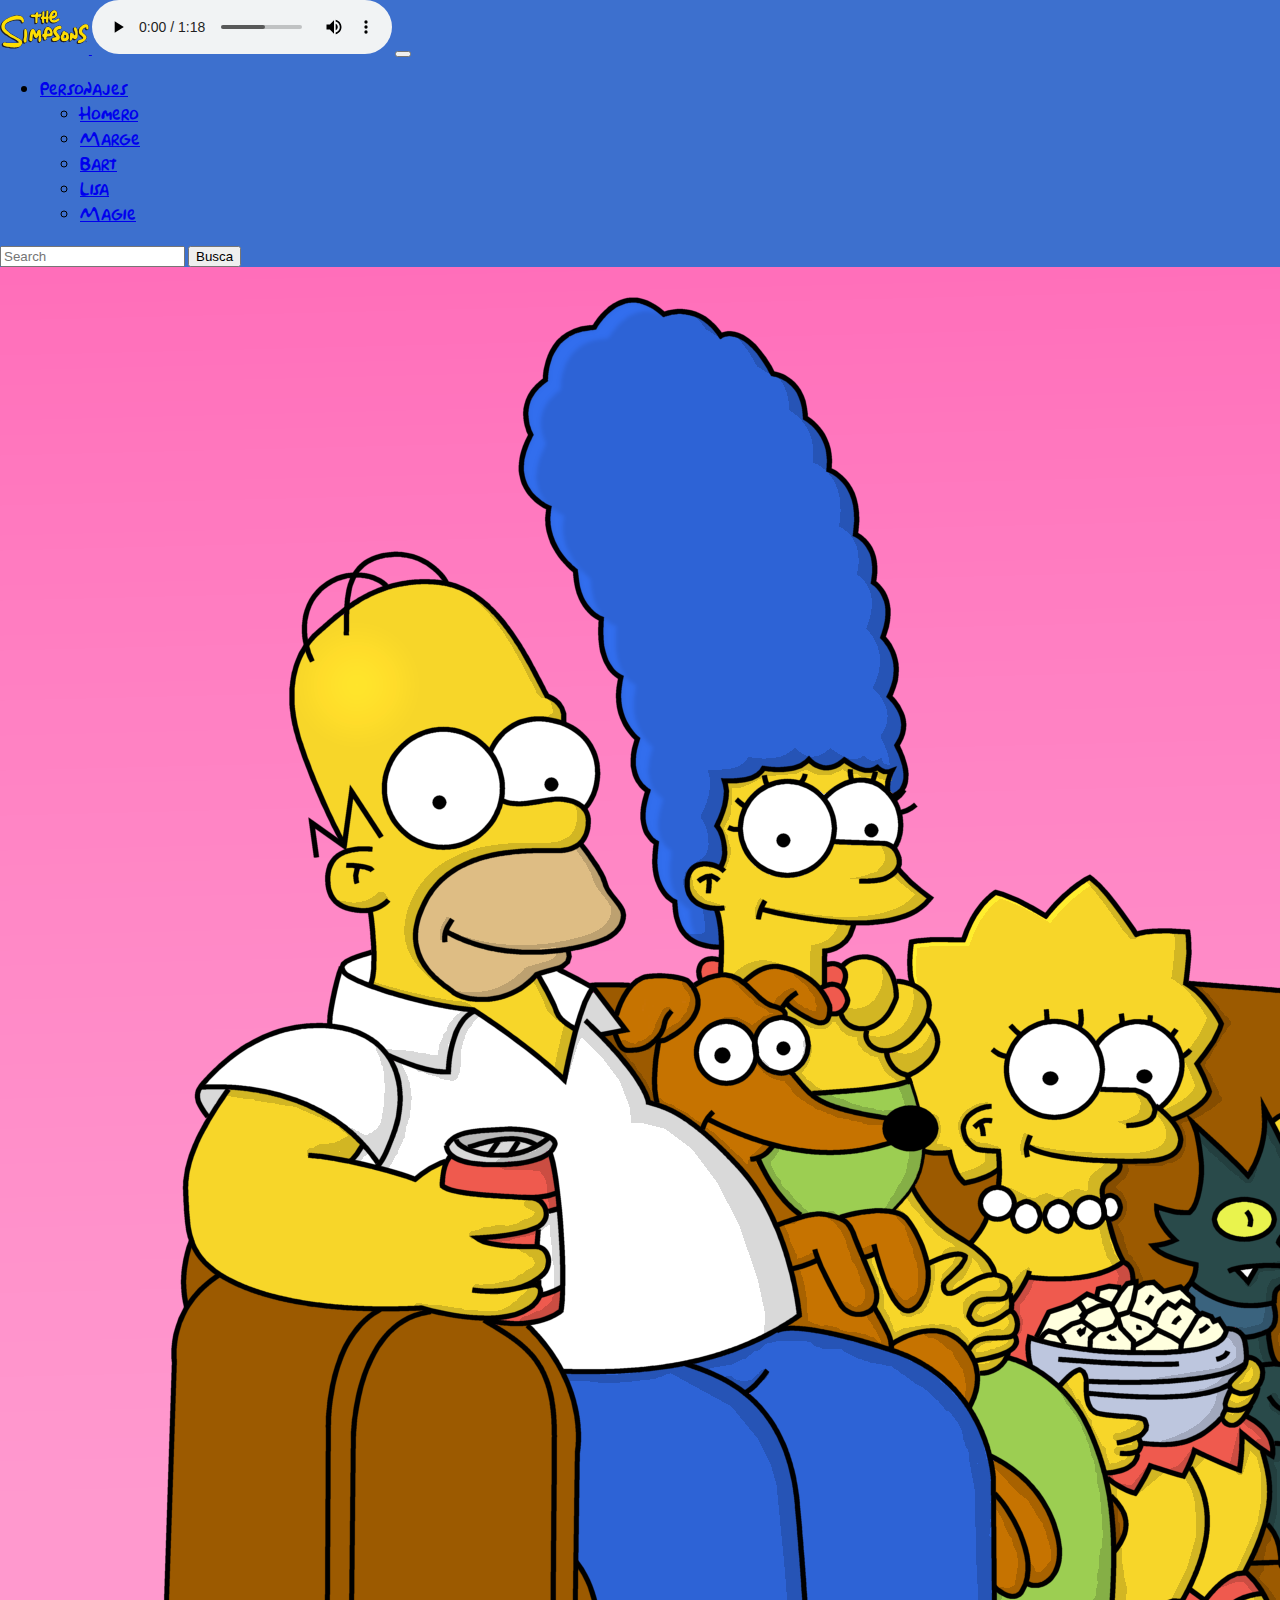
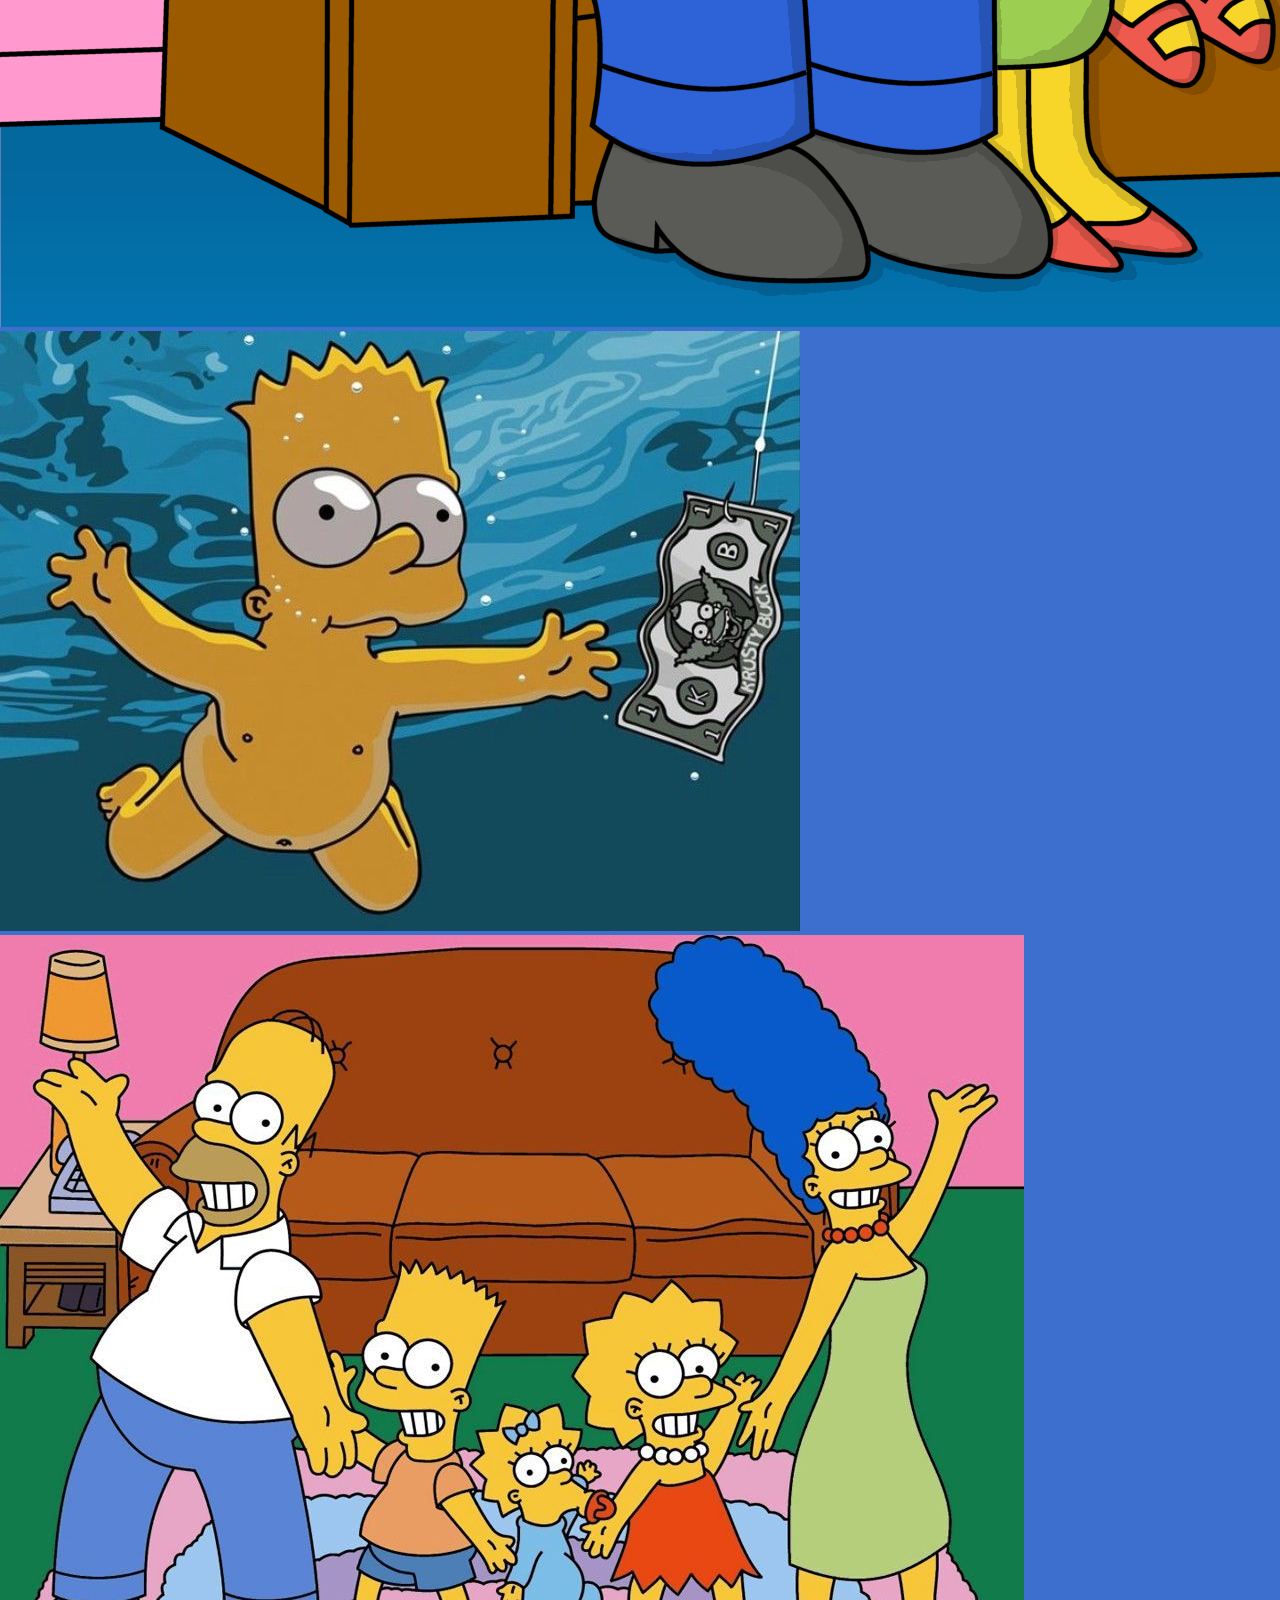
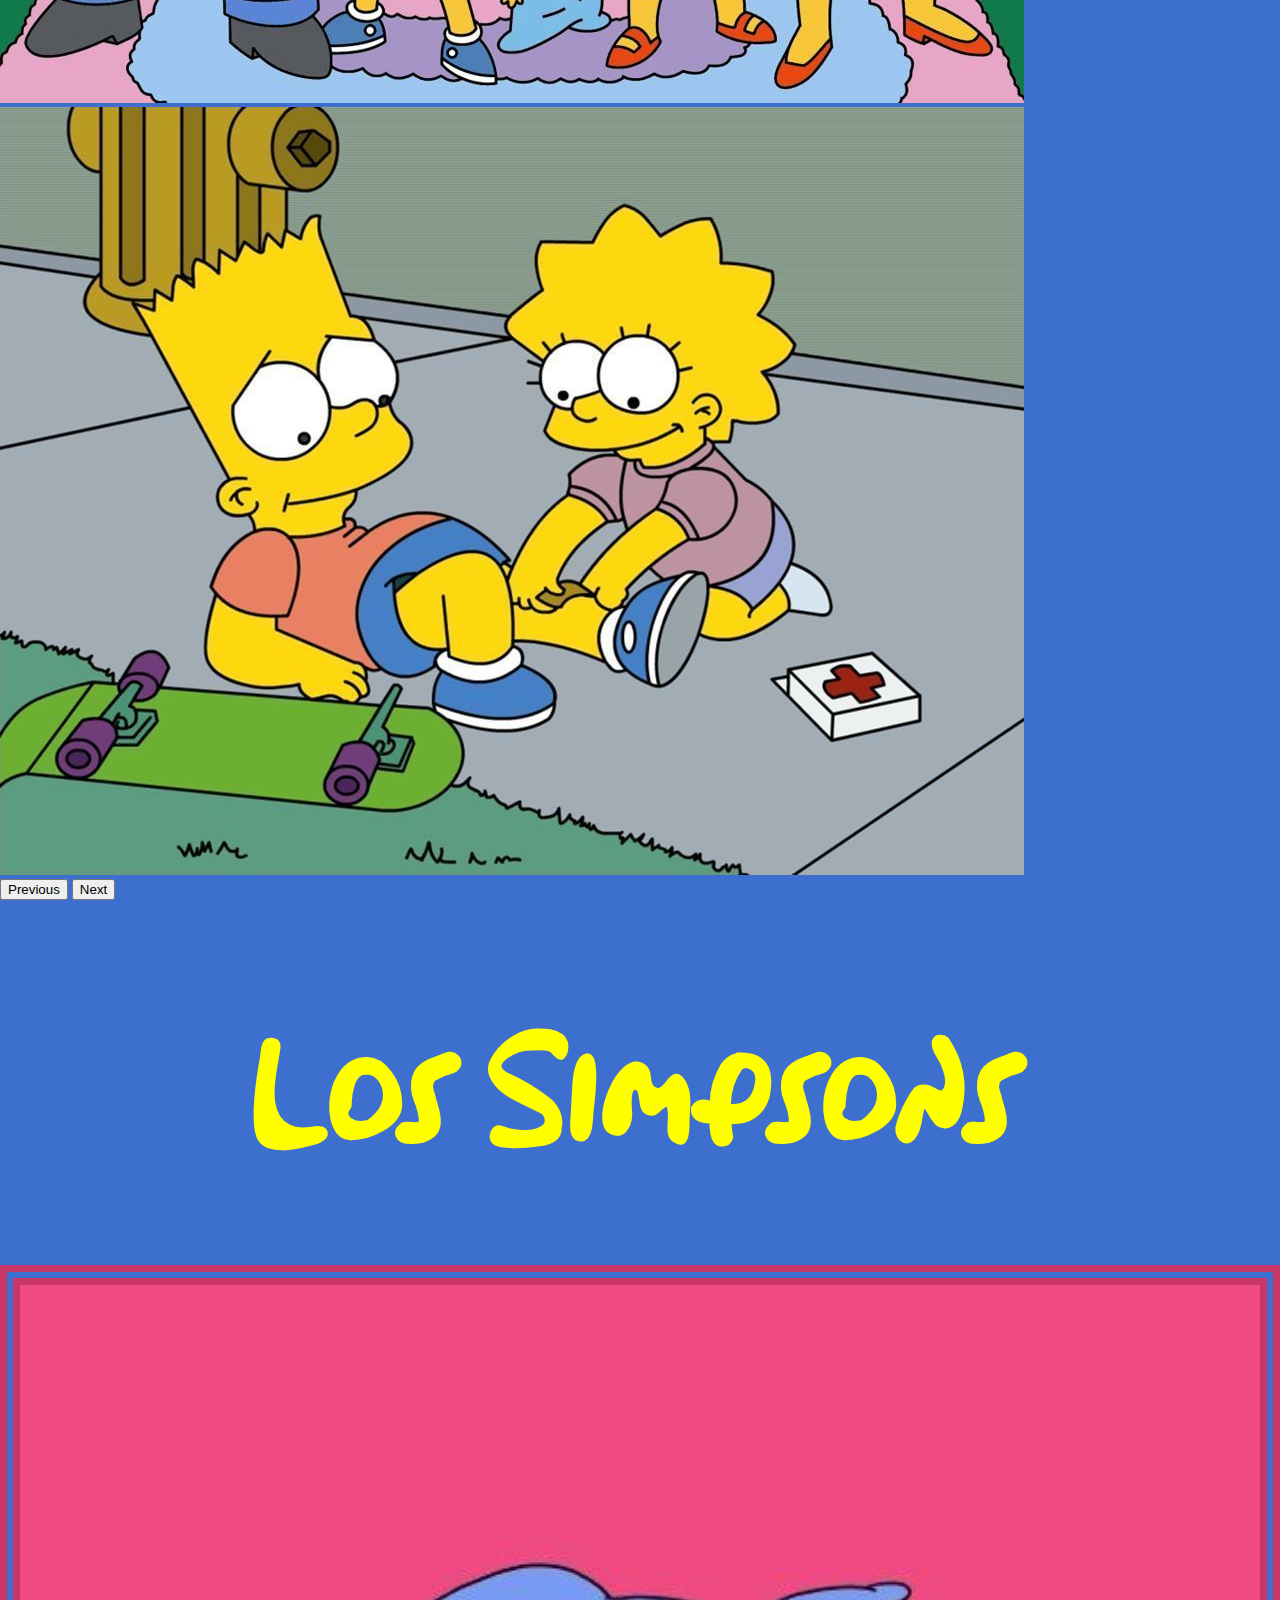
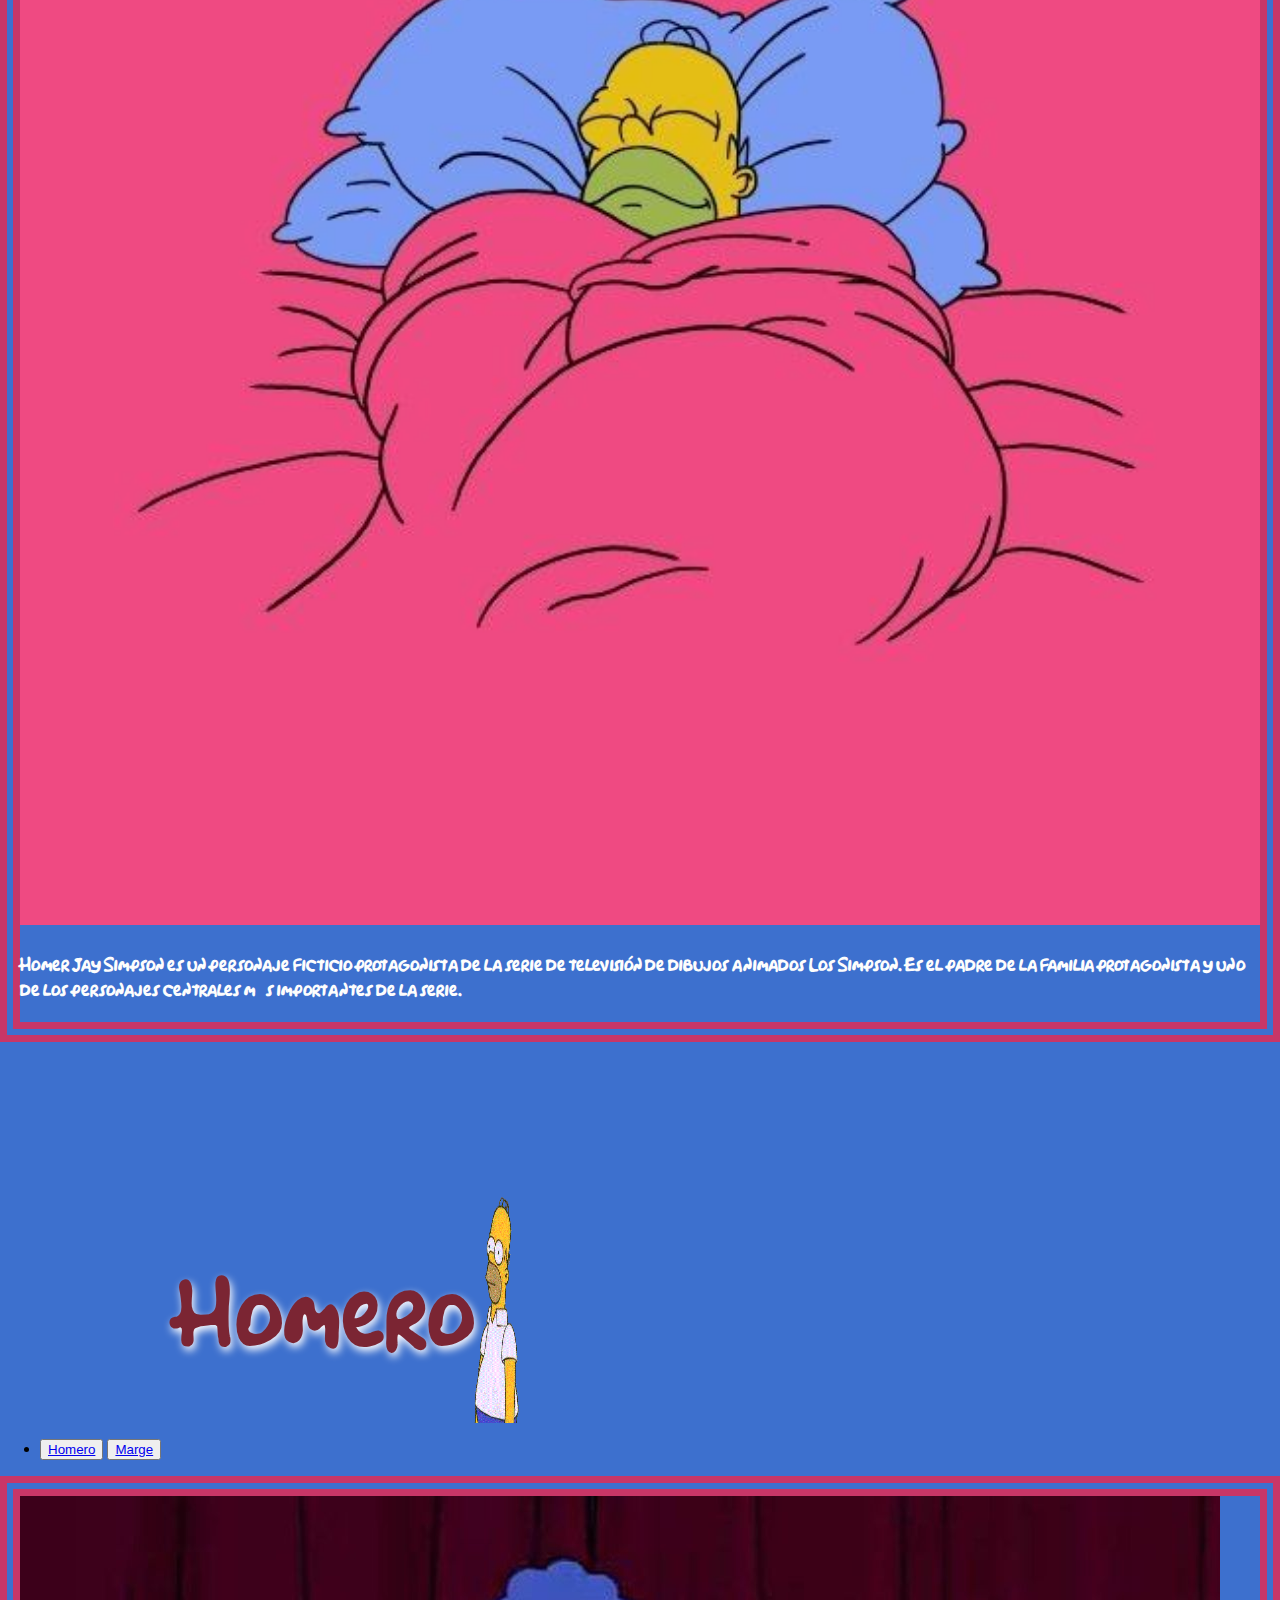
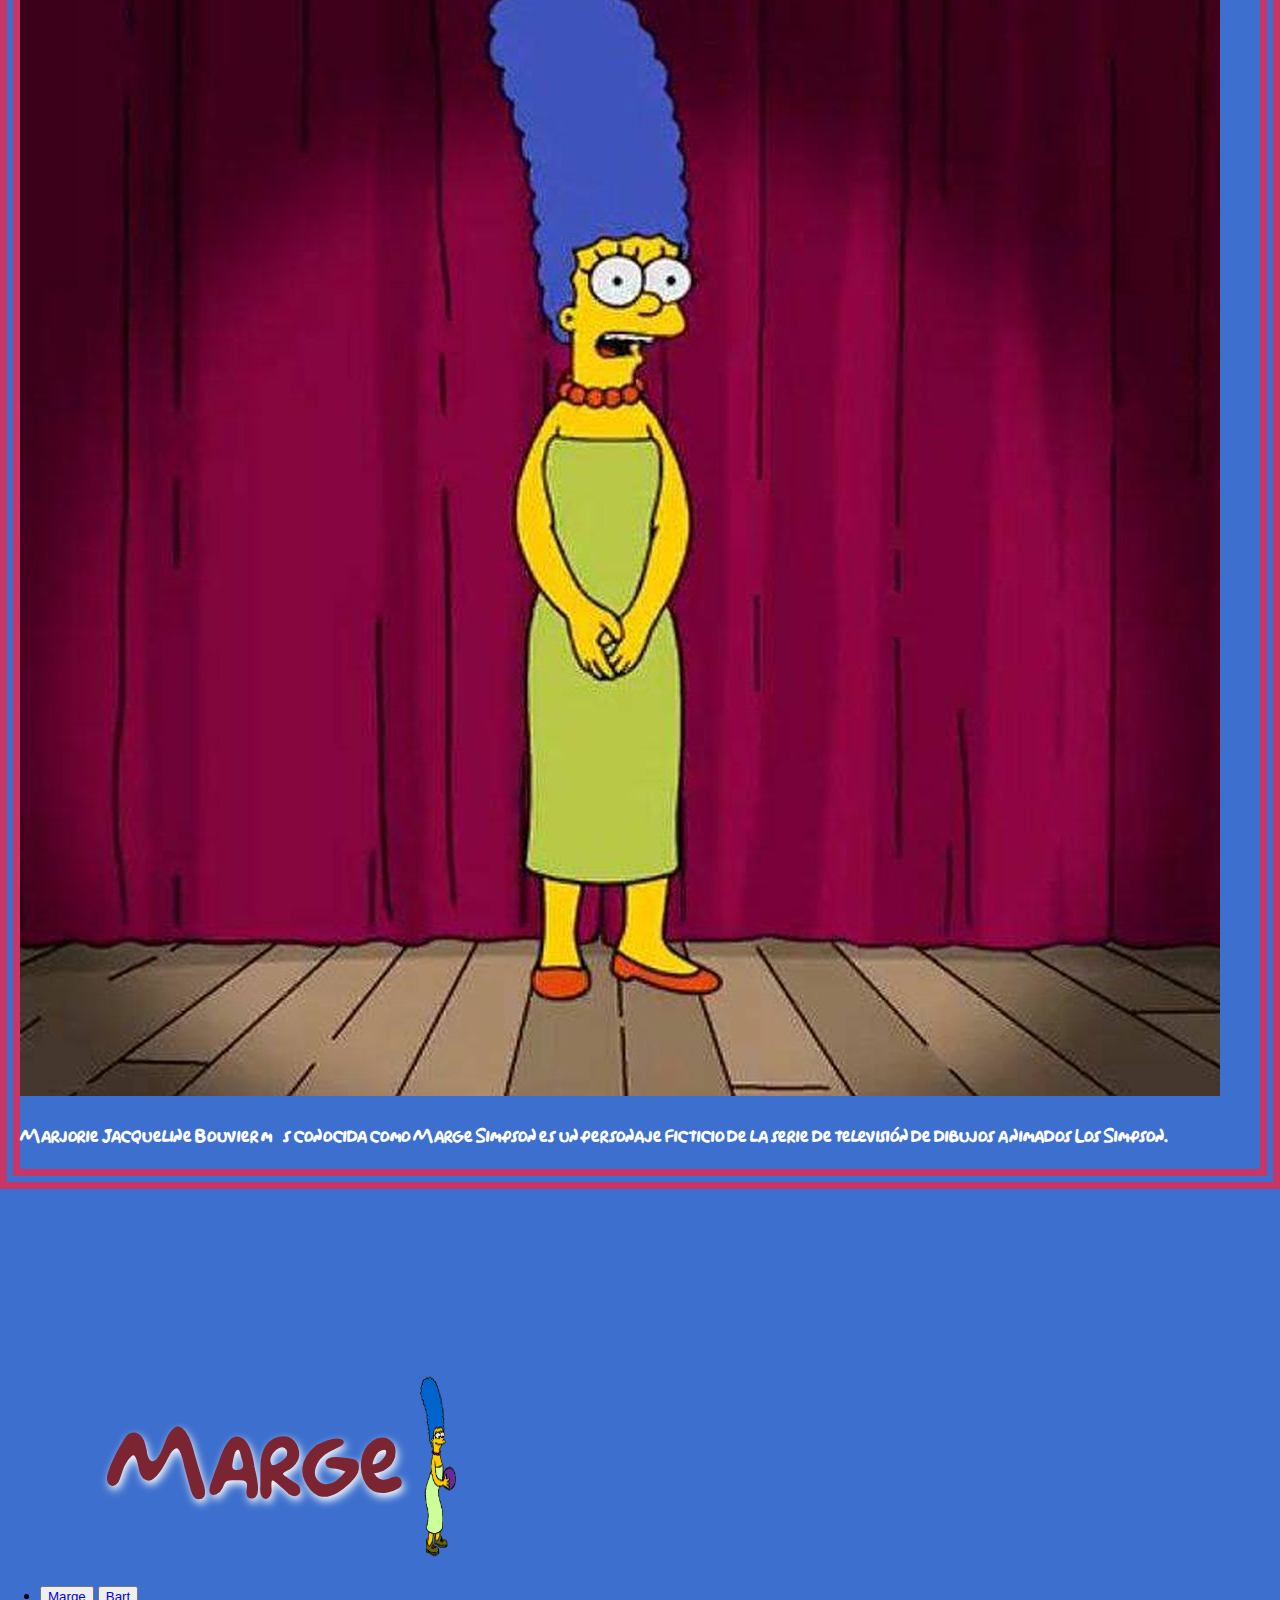
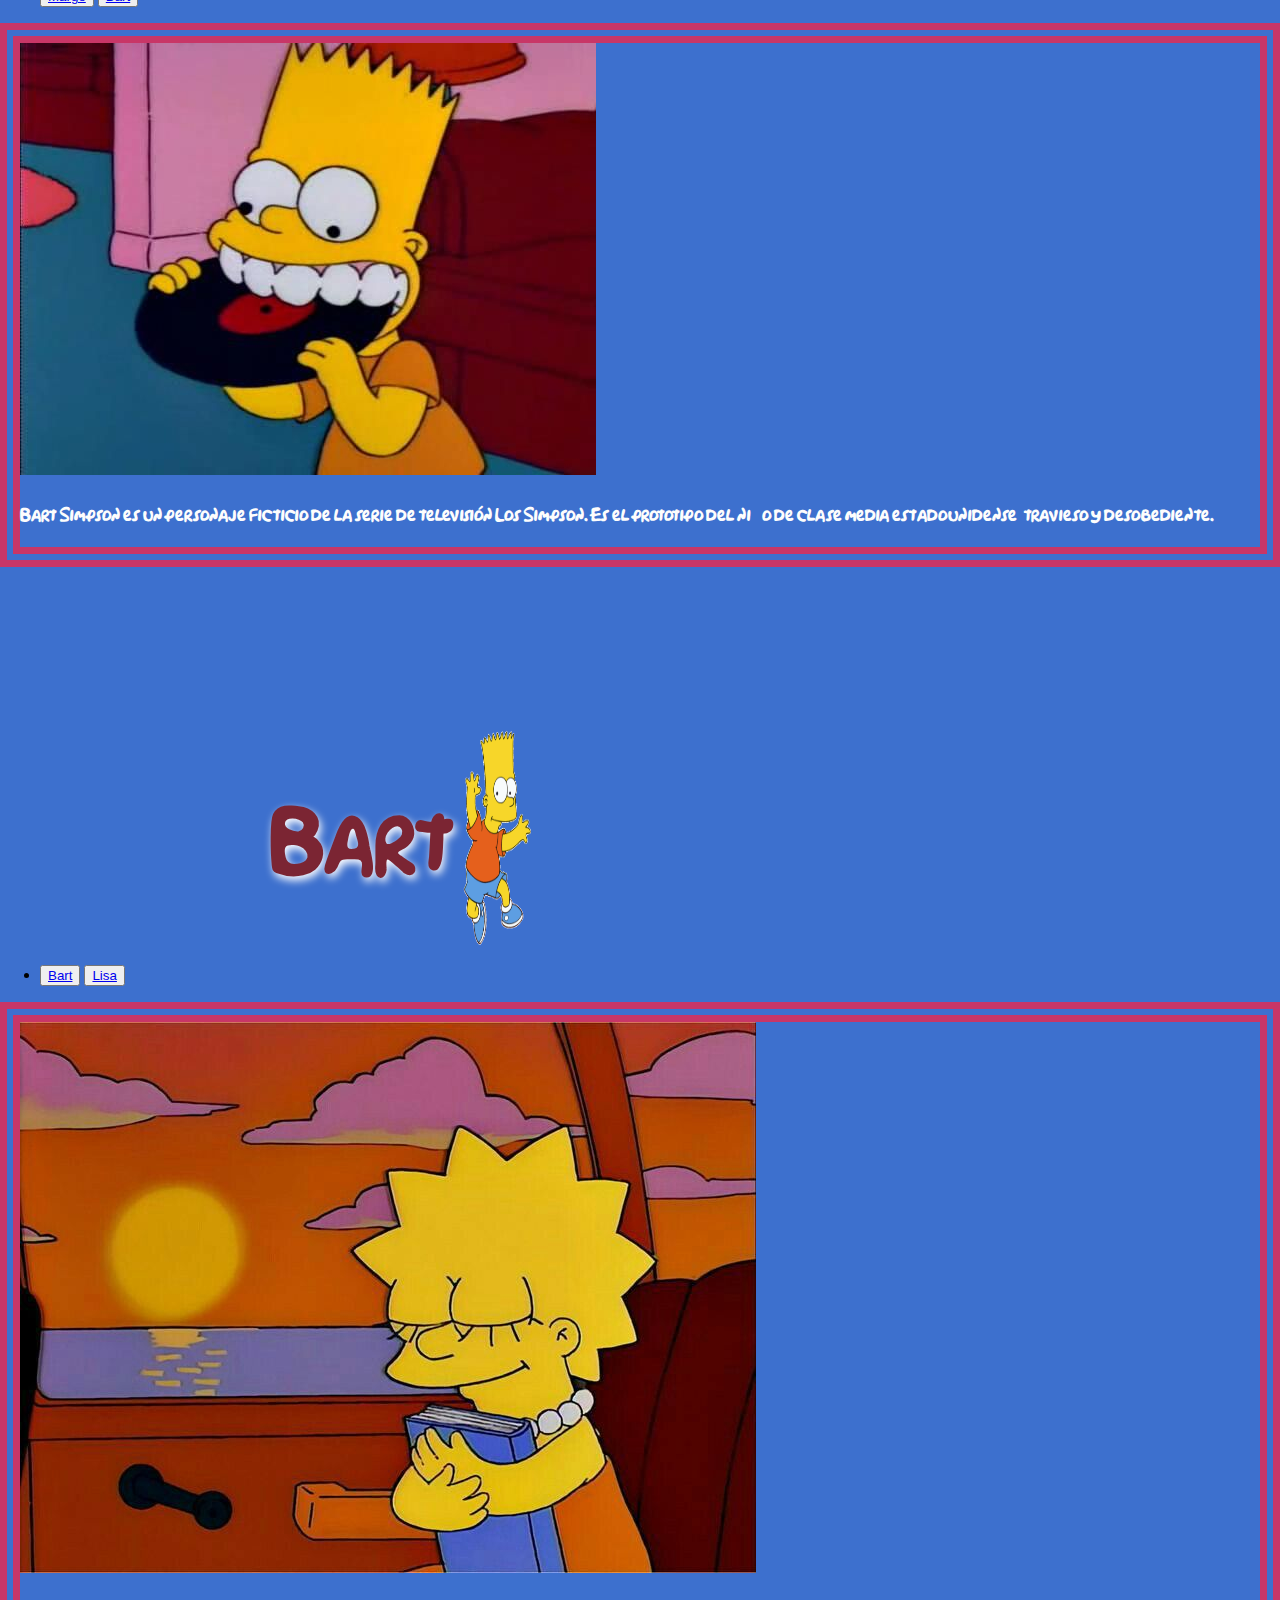
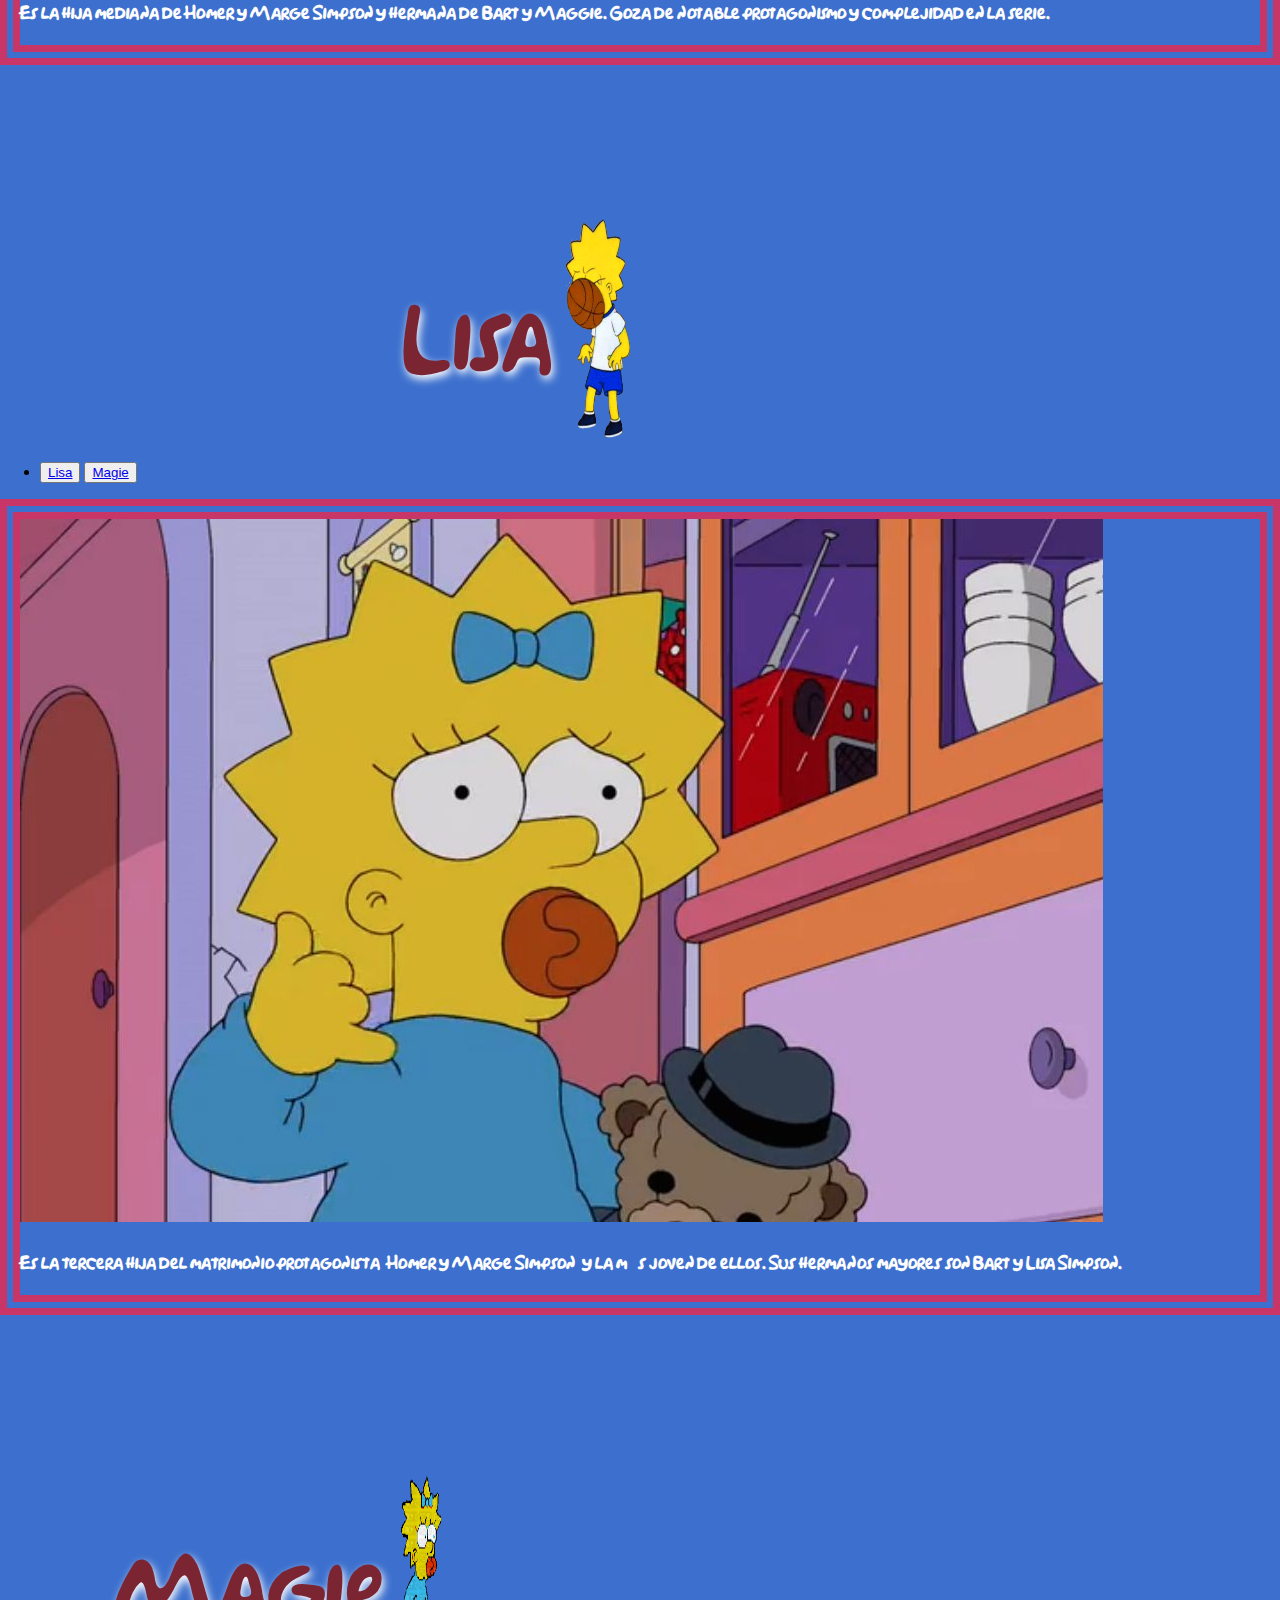
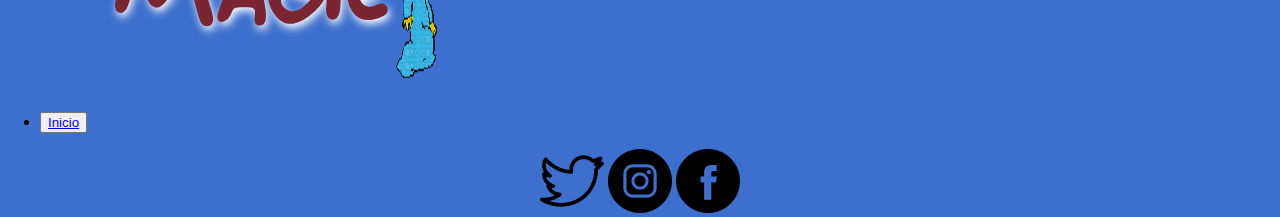
==== index.html @ 89b20d29 "pagina de los Simpsons" ====
<!doctype html>
<html lang="en">
  <head>
    <meta charset="utf-8">
    <meta name="viewport" content="width=device-width, initial-scale=1">
    <title>Simpsons</title>
    <link href="https://cdn.jsdelivr.net/npm/bootstrap@5.3.0-alpha1/dist/css/bootstrap.min.css" rel="stylesheet" integrity="sha384-GLhlTQ8iRABdZLl6O3oVMWSktQOp6b7In1Zl3/Jr59b6EGGoI1aFkw7cmDA6j6gD" crossorigin="anonymous">
    <link rel="stylesheet" href="css/styles.css">
    <link rel="icon" href="imagenes/cerbeza.ico">
    <link rel="stylesheet" href="https://cdnjs.cloudflare.com/ajax/libs/animate.css/4.1.1/animate.min.css"/>
  </head>
  <body>
    <nav class="navbar navbar-expand-lg">
        <div class="container-fluid">
          <a class="navbar-brand" href="#" id="nav">
            <img src="imagenes/logoo.svg" alt="logo" height="50px">
          </a>
          <audio controls autoplay>
            <source src="audio/audio los Simpsons_mezcla.mp3" type="audio/mp3">
          </audio>
          <button class="navbar-toggler" type="button" data-bs-toggle="collapse" data-bs-target="#navbarSupportedContent" aria-controls="navbarSupportedContent" aria-expanded="false" aria-label="Toggle navigation">
            <span class="navbar-toggler-icon"></span>
          </button>
          <div class="collapse navbar-collapse" id="navbarSupportedContent">
            <ul class="navbar-nav me-auto mb-2 mb-lg-0">
              <li class="nav-item dropdown">
                <a class="nav-link dropdown-toggle" href="#" role="button" data-bs-toggle="dropdown" aria-expanded="false">
                  Personajes
                </a>
                <ul class="dropdown-menu">
                  <li><a class="dropdown-item" href="#homero">Homero</a></li>
                  <li><a class="dropdown-item" href="#marge">Marge</a></li>
                  <li><a class="dropdown-item" href="#bart">Bart</a></li>
                  <li><a class="dropdown-item" href="#lisa">Lisa</a></li>
                  <li><a class="dropdown-item" href="#magie">Magie</a></li>
                </ul>
              </li>
            </ul>
            <form class="d-flex" role="search">
              <input class="form-control me-2" type="search" placeholder="Search" aria-label="Search">
              <button class="btn btn-outline-success" type="submit">Busca</button>
            </form>
          </div>
        </div>
    </nav>
      
    <div id="carouselExampleAutoplaying" class="carousel slide" data-bs-ride="carousel">
      <div class="carousel-inner">
        <div class="carousel-item active">
          <img src="imagenes/familia.png" class="d-block w-100" alt="familias">
        </div>
        <div class="carousel-item">
          <img src="imagenes/bart.jfif" class="d-block w-100" alt="bart">
        </div>
        <div class="carousel-item">
          <img src="imagenes/familiaas.jfif" class="d-block w-100" alt="familia">
        </div>
        <div class="carousel-item">
          <img src="imagenes/lisaysa.jfif" class="d-block w-10" alt="lisaybart">
        </div>
      </div>
      <button class="carousel-control-prev" type="button" data-bs-target="#carouselExampleAutoplaying" data-bs-slide="prev">
        <span class="carousel-control-prev-icon" aria-hidden="true"></span>
        <span class="visually-hidden">Previous</span>
      </button>
      <button class="carousel-control-next" type="button" data-bs-target="#carouselExampleAutoplaying" data-bs-slide="next">
        <span class="carousel-control-next-icon" aria-hidden="true"></span>
        <span class="visually-hidden">Next</span>
      </button>
    </div>  

      <div class="container-fluid">
        <div class="titulo">
            <h1 style="font-size:8rem; font-family: simpon;" class="animate__animated animate__shakeY
            ">Los Simpsons</h1>
        </div>

      <div class="row" id="homero">
        <div class="homero col-xl-5 col-md-6 col-xs-12 d-flex flex-column justify-content-center p-5">
            <img src="imagenes/homer.jfif" alt="homero" class="homeroo animate__animated animate__rubberBand">
            <h4>Homer Jay Simpson es un personaje ficticio protagonista de la serie de televisión de dibujos animados Los Simpson. Es el padre de la familia protagonista y uno de los personajes centrales más importantes de la serie.</h4>

        </div>
        <div class="col-xl-7 col-md-6 col-xs-12 p-5">
          <iframe width="90%" height="85%" src="https://www.youtube.com/embed/roU-XCC7VU8" title="YouTube video player" frameborder="0" allow="accelerometer; autoplay; clipboard-write; encrypted-media; gyroscope; picture-in-picture; web-share" allowfullscreen></iframe>
          <div class="gifh text-center">
            <h1 style="font-family: simpon; font-size: 5rem;" class="color">Homero</h1>
          <img src="imagenes/homero.gif" alt="gif homero" width="10%">
          </div>
          
        </div>
      </div>
      </div>
      <nav aria-label="Page navigation example">
        <ul class="pagination justify-content-end">
          <li class="page-item">
            <button><a class="dropdown-item" href="#homero">Homero</a></button>
            <button><a class="dropdown-item" href="#marge">Marge</a></button>
          </li>
        </ul>
      </nav>
      <div class="row" id="marge">
        <div class="homero col-xl-5 col-md-6 col-xs-12 d-flex flex-column justify-content-center p-5">
            <img src="imagenes/margee3.jpg" alt="marge" class="margee animate__animated animate__pulse">
            <h4>Marjorie Jacqueline Bouvier más conocida como Marge Simpson es un personaje ficticio de la serie de televisión de dibujos animados Los Simpson.</h4>

        </div>
        <div class="col-xl-7 col-md-6 col-xs-12 p-5">
          <iframe width="90%" height="85%" src="https://www.youtube.com/embed/NPX6Oc9rgbo" title="YouTube video player" frameborder="0" allow="accelerometer; autoplay; clipboard-write; encrypted-media; gyroscope; picture-in-picture; web-share" allowfullscreen></iframe>
          <div class="gifh">
            <h1 style="font-family: simpon; font-size: 5rem;" class="color">Marge</h1>
            <img src="imagenes/marge.gif" alt="gif marge" width="30%">
          </div>
          
        </div>
      </div>
      </div>
      <nav aria-label="Page navigation example">
        <ul class="pagination justify-content-end">
          <li class="page-item">
            <button><a class="dropdown-item" href="#marge">Marge</a></button>
            <button><a class="dropdown-item" href="#bart">Bart</a></button>
          </li>
        </ul>
      </nav>
      <div class="row" id="bart">
        <div class="homero homero col-xl-5 col-md-6 col-xs-12 d-flex flex-column justify-content-center p-5">
            <img src="imagenes/bartt1.jfif" alt="bart" class="barto animate__animated animate__rubberBand">
            <h4>Bart Simpson es un personaje ficticio de la serie de televisión Los Simpson. Es el prototipo del niño de clase media estadounidense: travieso y desobediente.</h4>

        </div>
        <div class="col-xl-7 col-md-6 col-xs-12 p-5">
          <iframe width="90%" height="85%" src="https://www.youtube.com/embed/RUQv4JxRBgQ" title="YouTube video player" frameborder="0" allow="accelerometer; autoplay; clipboard-write; encrypted-media; gyroscope; picture-in-picture; web-share" allowfullscreen></iframe>
          <div class="gifh">
            <h1 style="font-family: simpon; font-size: 5rem;" class="color">Bart</h1>
            <img src="imagenes/bart.gif" alt="gif marge" width="15%">
          </div>
          

        </div>
      </div>
      </div>
      <nav aria-label="Page navigation example">
        <ul class="pagination justify-content-end">
          <li class="page-item">
            <button><a class="dropdown-item" href="#bart">Bart</a></button>
            <button><a class="dropdown-item" href="#lisa">Lisa</a></button>
          </li>
        </ul>
      </nav>
      <div class="row" id="lisa">
        <div class="homero col-xl-5 col-md-6 col-xs-12 d-flex flex-column justify-content-center p-5">
            <img src="imagenes/lisa1.jfif" alt="lisa" class="lisaa animate__animated animate__pulse">
            <h4>Es la hija mediana de Homer y Marge Simpson y hermana de Bart y Maggie. Goza de notable protagonismo y complejidad en la serie.</h4>

        </div>
        <div class="col-xl-7 col-md-6 col-xs-12 p-5">
          <iframe width="90%" height="85%" src="https://www.youtube.com/embed/JSnWqdFvCjQ" title="YouTube video player" frameborder="0" allow="accelerometer; autoplay; clipboard-write; encrypted-media; gyroscope; picture-in-picture; web-share" allowfullscreen></iframe>
          <div class="gifh">
            <h1 style="font-family: simpon; font-size: 5rem;" class="color">Lisa</h1>
            <img src="imagenes/lisa.gif" alt="gif marge" width="15%">
          </div>
        </div>
      </div>
      </div>
      <nav aria-label="Page navigation example">
        <ul class="pagination justify-content-end">
          <li class="page-item">
            <button><a class="dropdown-item" href="#lisa">Lisa</a></button>
            <button><a class="dropdown-item" href="#magie">Magie</a></button>
          </li>
        </ul>
      </nav>

      <div class="row" id="magie">
        <div class="homero col-xl-5 col-md-6 col-xs-12 d-flex flex-column justify-content-center p-5">
            <img src="imagenes/Maggie.jfif" alt="magie" class="magiee animate__animated animate__rubberBand">
            <h4>Es la tercera hija del matrimonio protagonista, Homer y Marge Simpson, y la más joven de ellos. Sus hermanos mayores son Bart y Lisa Simpson.</h4>

        </div>
        <div class="col-xl-7 col-md-6 col-xs-12 p-5">
          <iframe width="90%" height="85%" src="https://www.youtube.com/embed/R64JxyOqzBo" title="YouTube video player" frameborder="0" allow="accelerometer; autoplay; clipboard-write; encrypted-media; gyroscope; picture-in-picture; web-share" allowfullscreen></iframe>
          <div class="gifh">
            <h1 style="font-family: simpon; font-size: 5rem;" class="color">Magie</h1>
            <img src="imagenes/magiegif.gif" alt="gif marge" width="20%">
          </div>

        </div>
      </div>
      </div>
      <nav aria-label="Page navigation example">
        <ul class="pagination justify-content-end">
          <li class="page-item">
            <button><a class="dropdown-item" href="#nav">Inicio</a></button>
          </li>
        </ul>
      </nav>
      <footer>
        <img src="imagenes/twitter.png" alt="logos" width="5%">
        <img src="imagenes/instagram_logo_icon_186929.png" alt="logo" width="5%">
        <img src="imagenes/facebook_black_logo_icon_147136.png" alt="logo" width="5%">
      </footer>




      </div>

    
    <script src="https://cdn.jsdelivr.net/npm/bootstrap@5.3.0-alpha1/dist/js/bootstrap.bundle.min.js" integrity="sha384-w76AqPfDkMBDXo30jS1Sgez6pr3x5MlQ1ZAGC+nuZB+EYdgRZgiwxhTBTkF7CXvN" crossorigin="anonymous"></script>
  </body>
</html>
---- css/styles.css ----
*{
    box-sizing: border-box;
}

body{
    margin: 0;
    padding: 0;
    background-color: rgb(61, 112, 206);

}

@font-face {
    font-family: simpon;
    src: url(../tipografia/simpon.otf);
}

nav{
    background-color: rgb(61, 112, 206);
}

.titulo{
    color: yellow;
    text-align: center;
}

.homeroo{
    width: 100%;
}
.color{
    color: rgb(123, 37, 51);
    text-shadow: 2px 4px 8px white;
    text-align: center;
}

.homero{
    color: rgb(253, 253, 253);
    font-family: simpon;
    border: 20px rgb(200, 54, 103) double;
    
}

.gifh{
    display: inline-flex;
    justify-content: right;
}

.navbar{
    font-family: simpon;
}
footer{
    position: relative;
    color:white;
    text-align:center;
    left:0;
    width:100%;
}
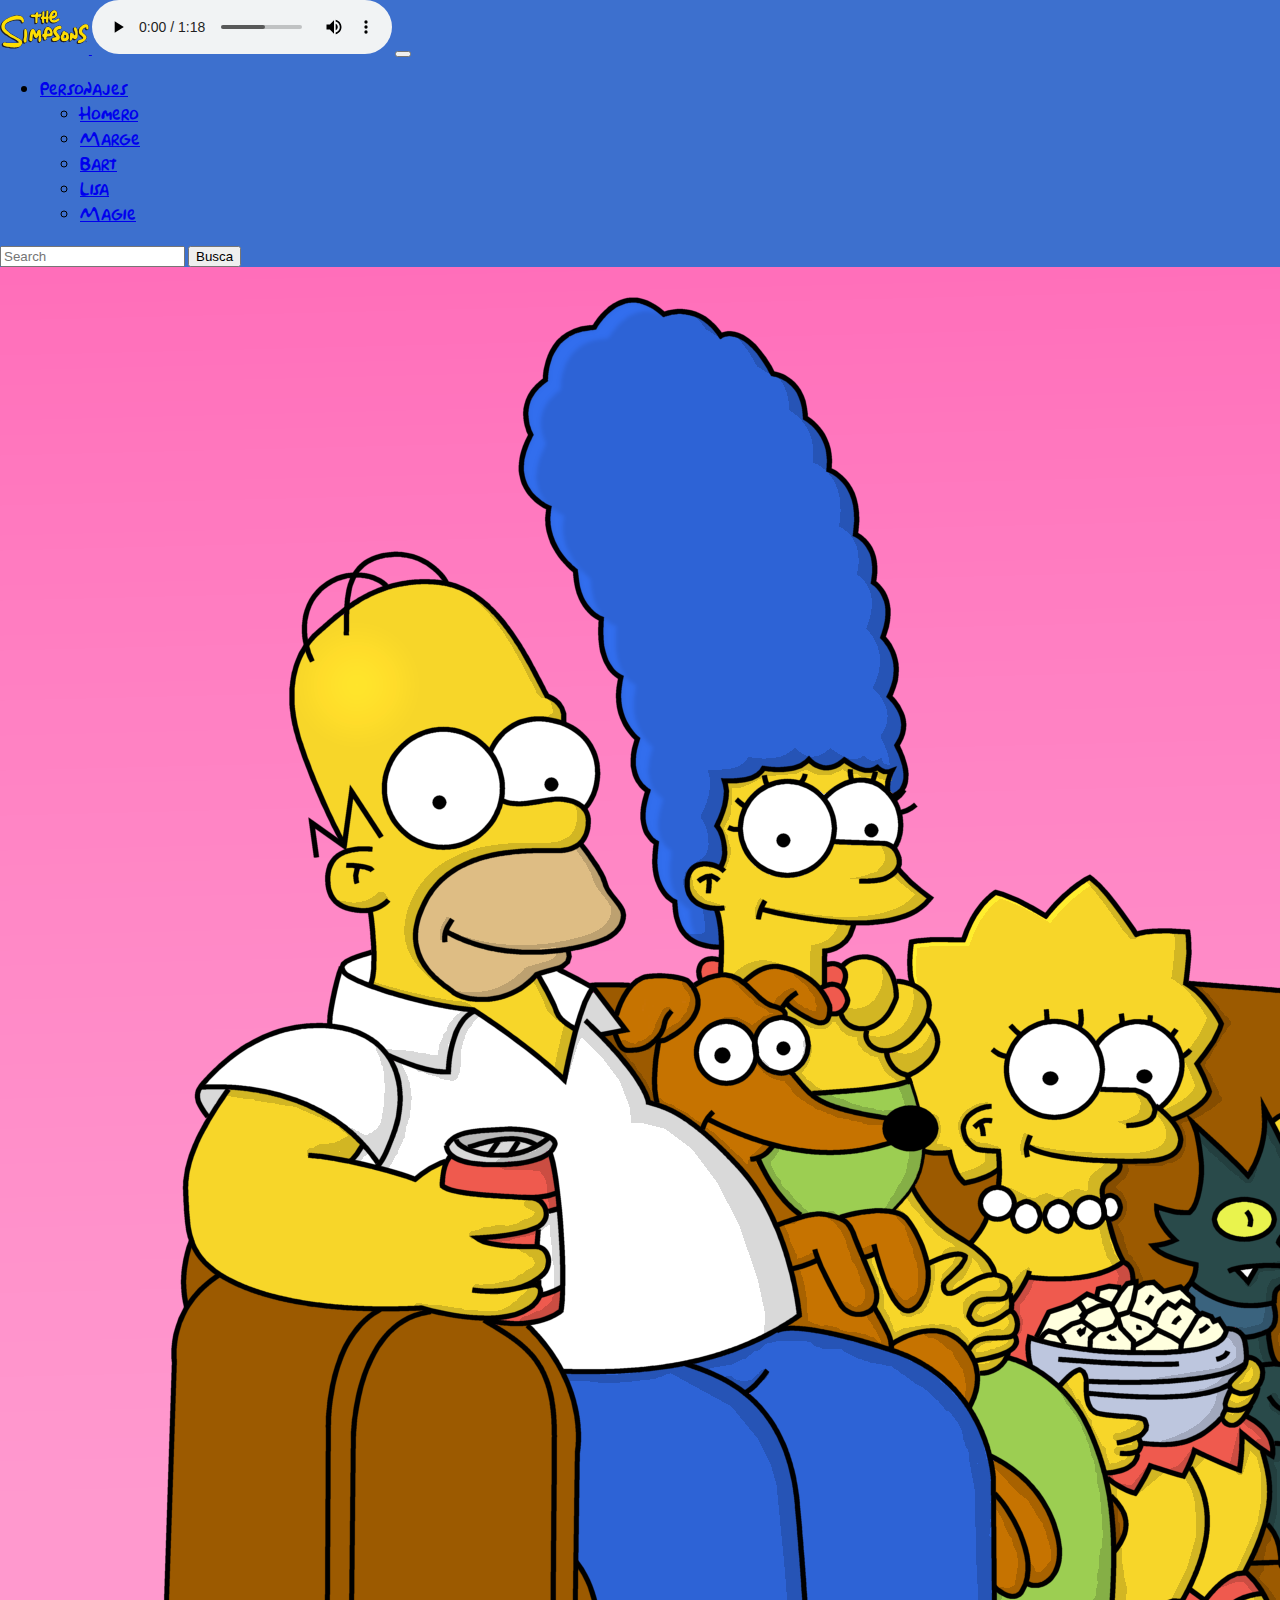
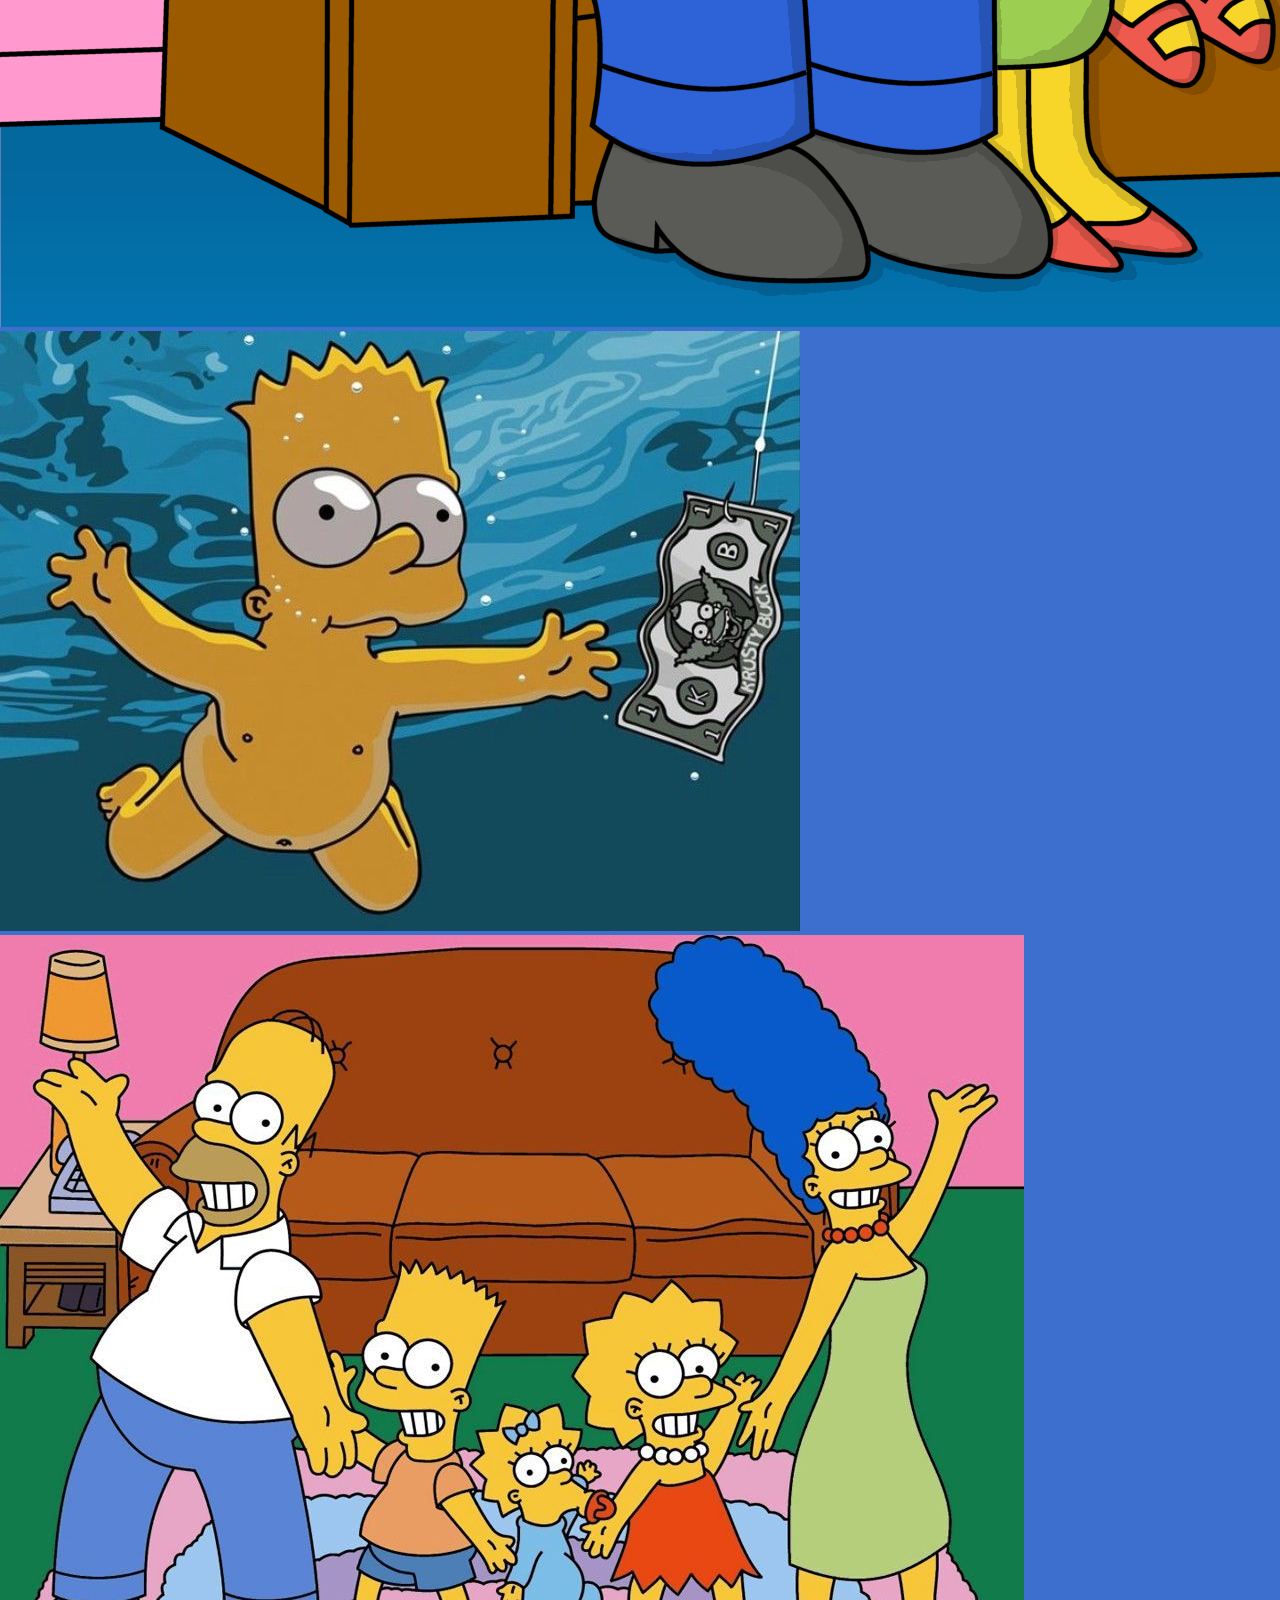
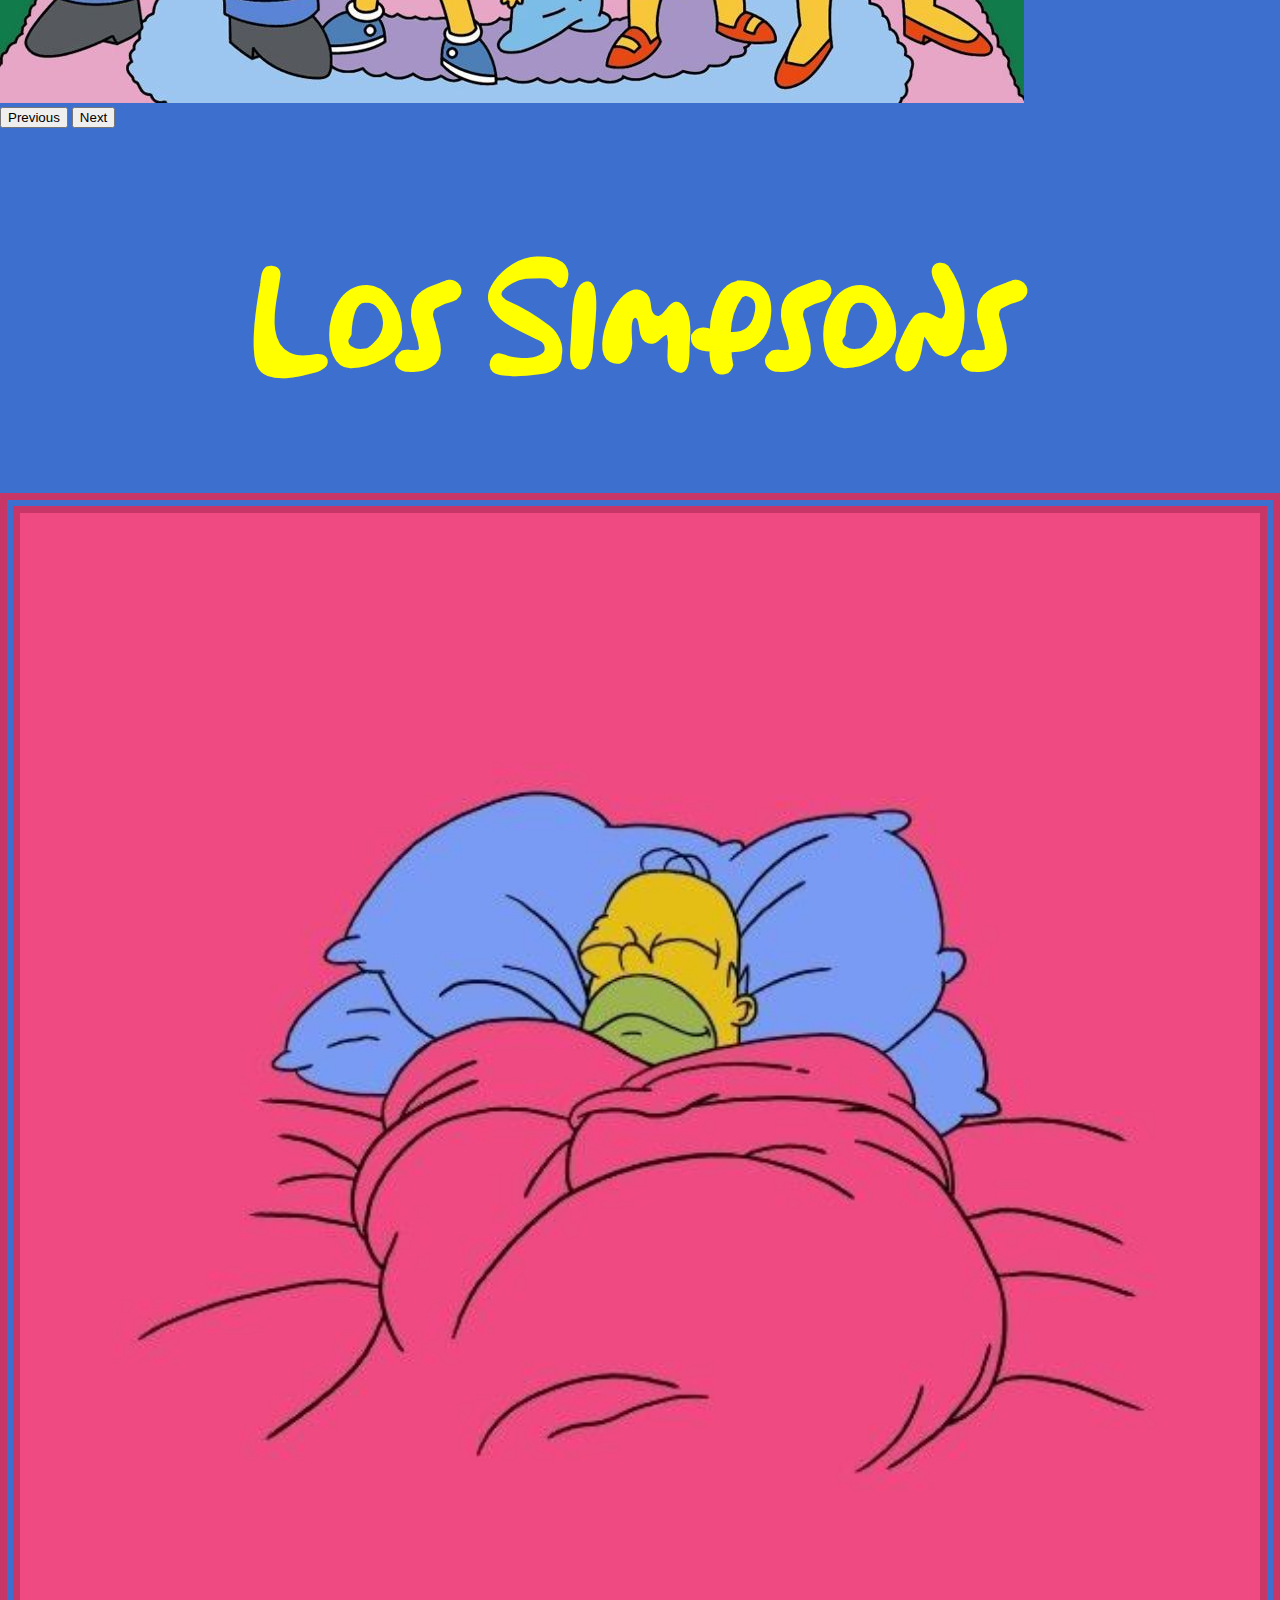
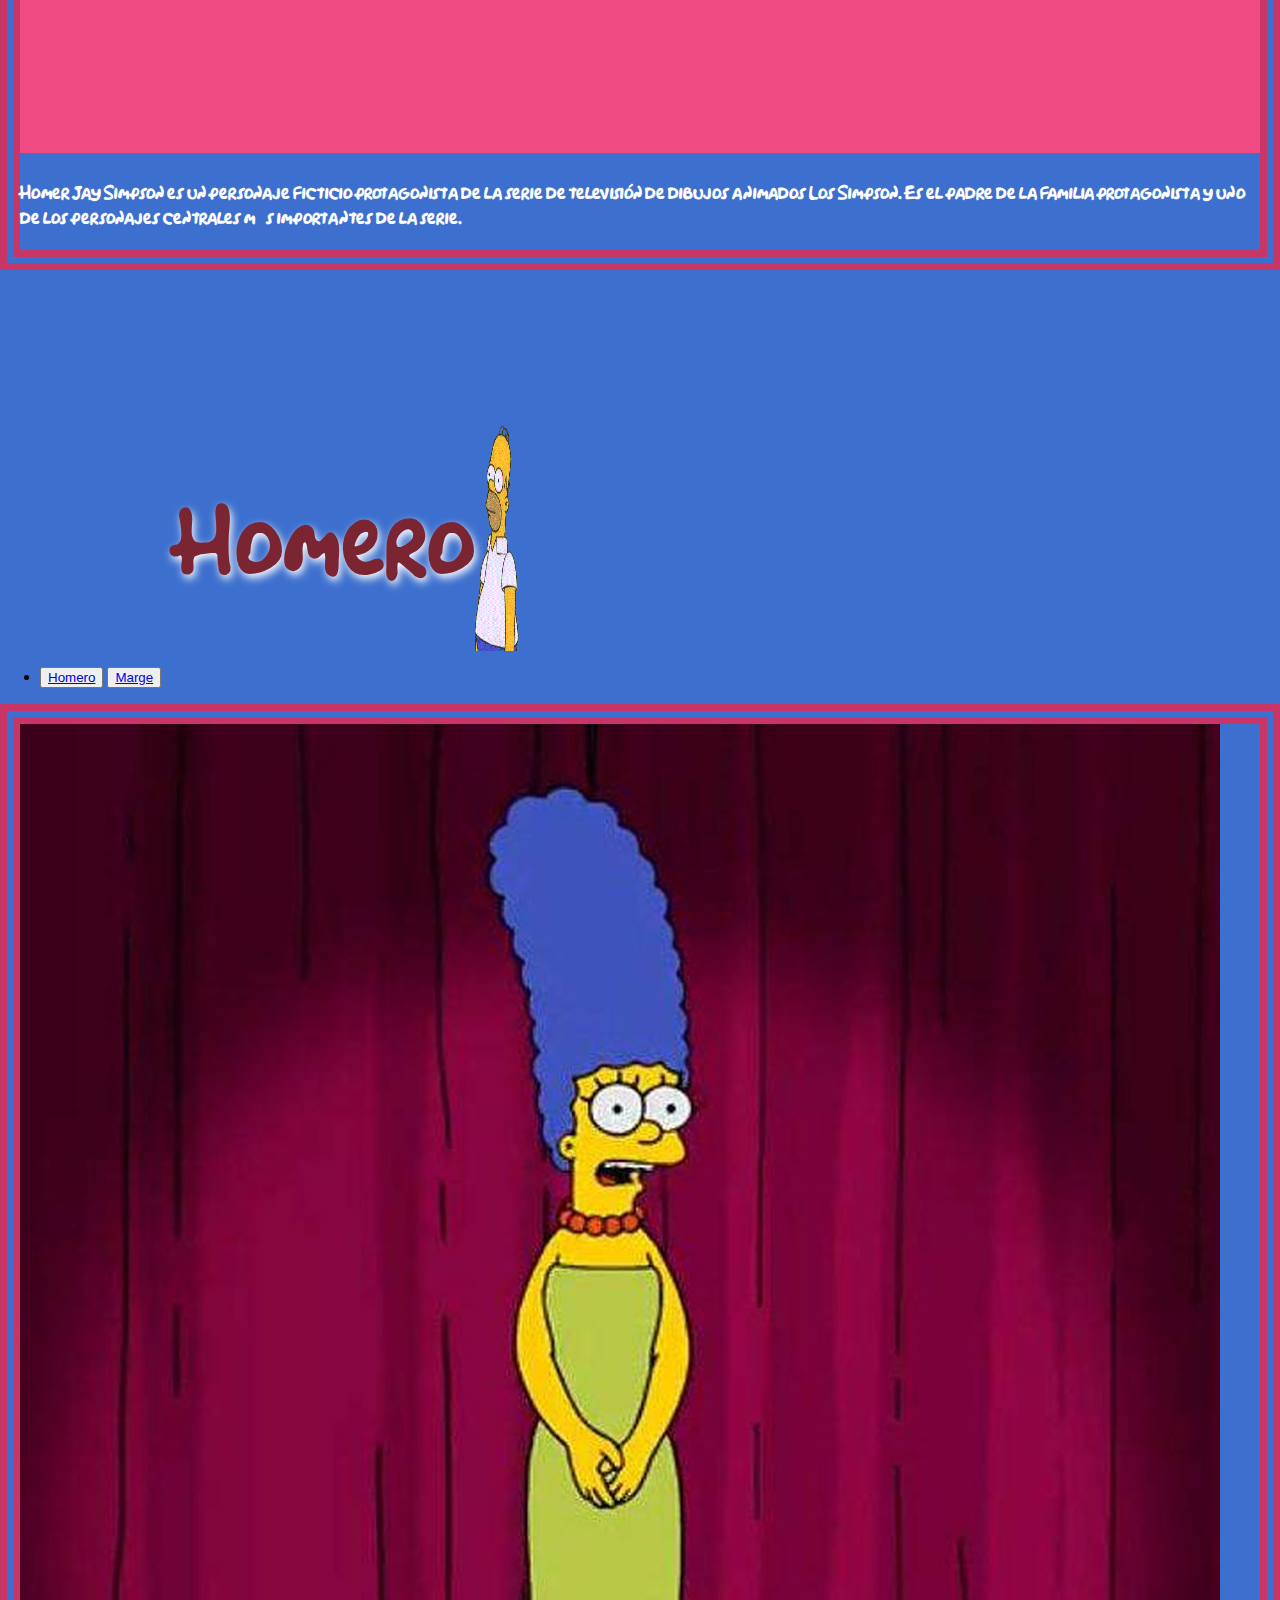
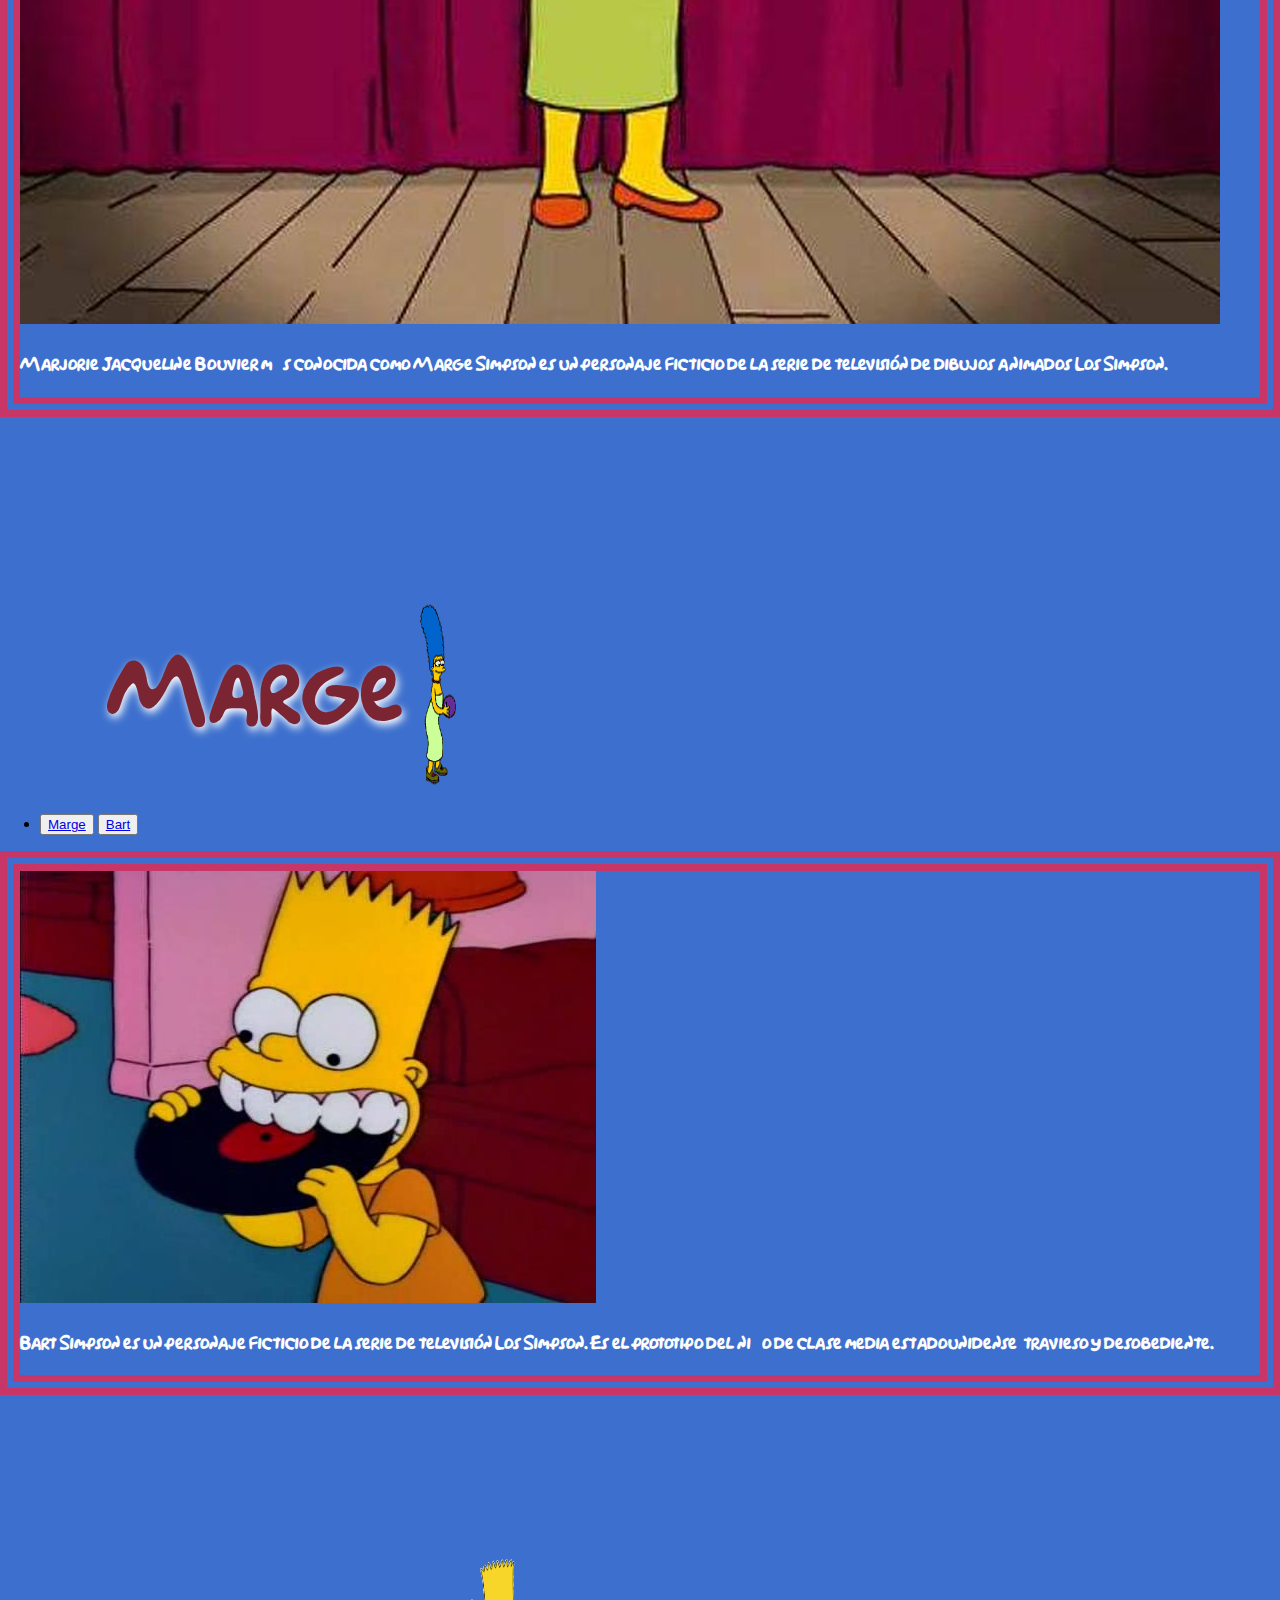
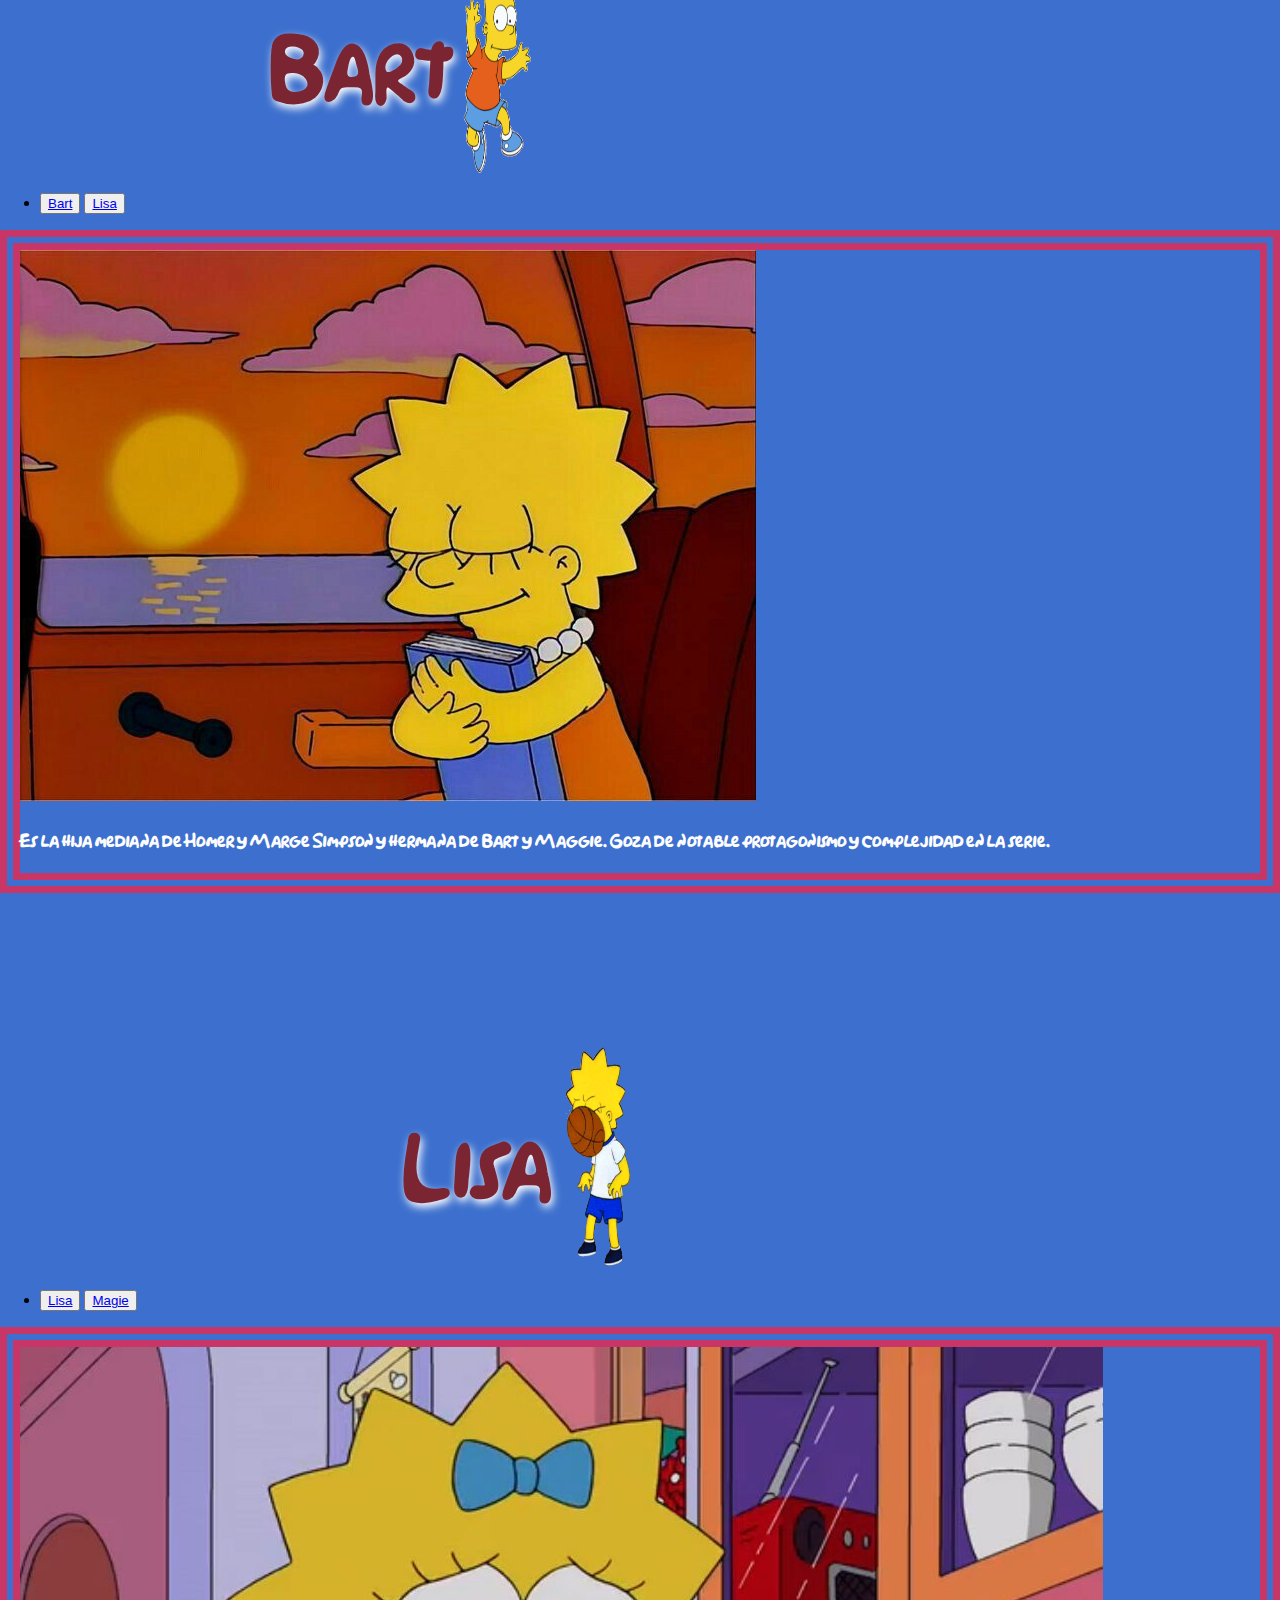
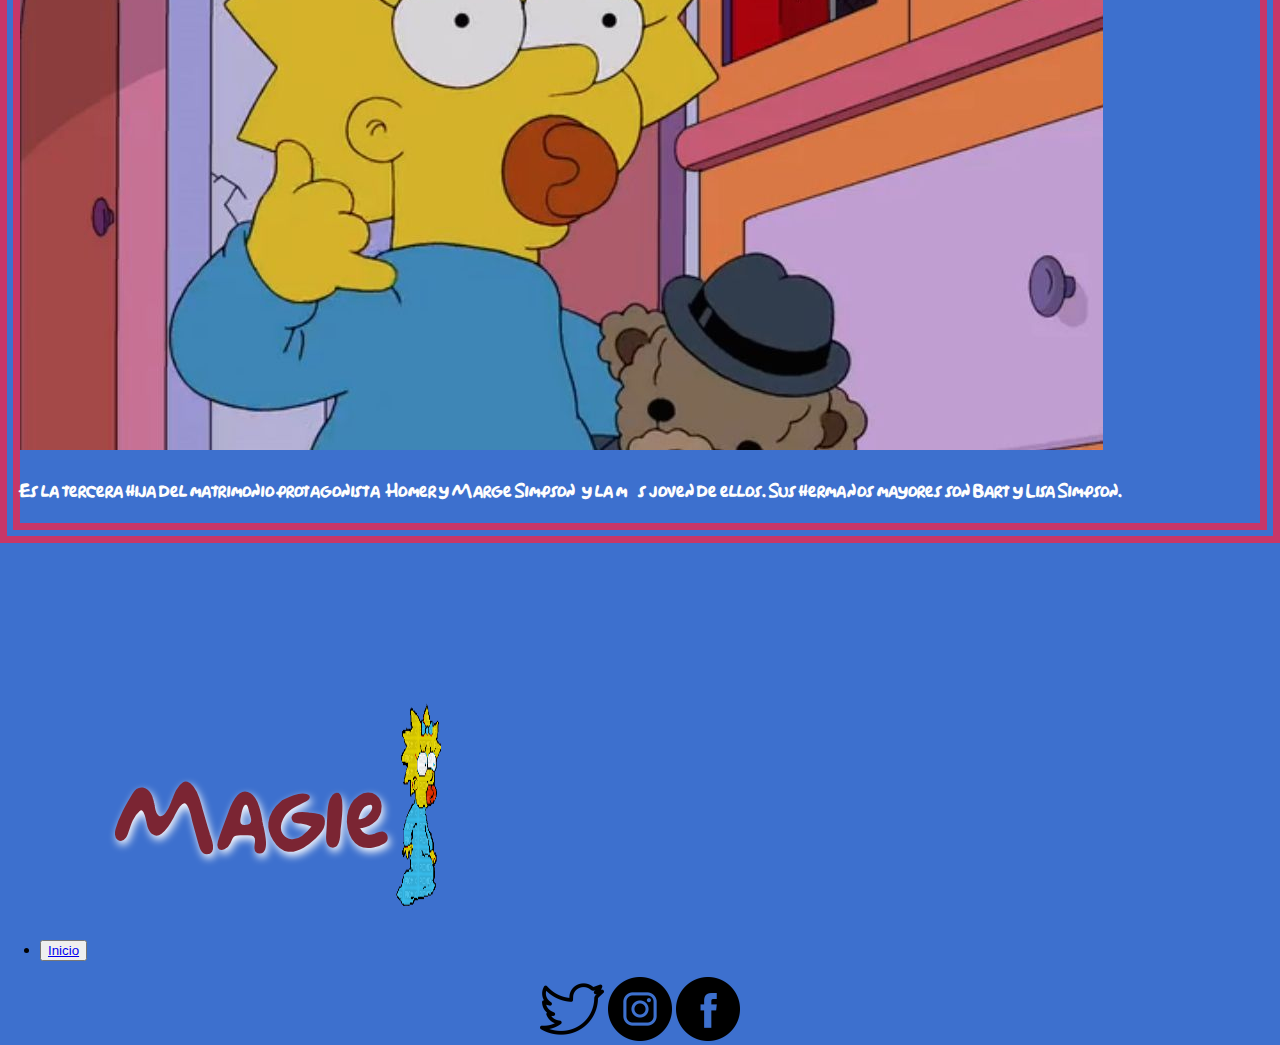
==== commit 307ea8d1: "actualización" ====
--- a/index.html
+++ b/index.html
@@ -55,9 +55,6 @@
         <div class="carousel-item">
           <img src="imagenes/familiaas.jfif" class="d-block w-100" alt="familia">
         </div>
-        <div class="carousel-item">
-          <img src="imagenes/lisaysa.jfif" class="d-block w-10" alt="lisaybart">
-        </div>
       </div>
       <button class="carousel-control-prev" type="button" data-bs-target="#carouselExampleAutoplaying" data-bs-slide="prev">
         <span class="carousel-control-prev-icon" aria-hidden="true"></span>
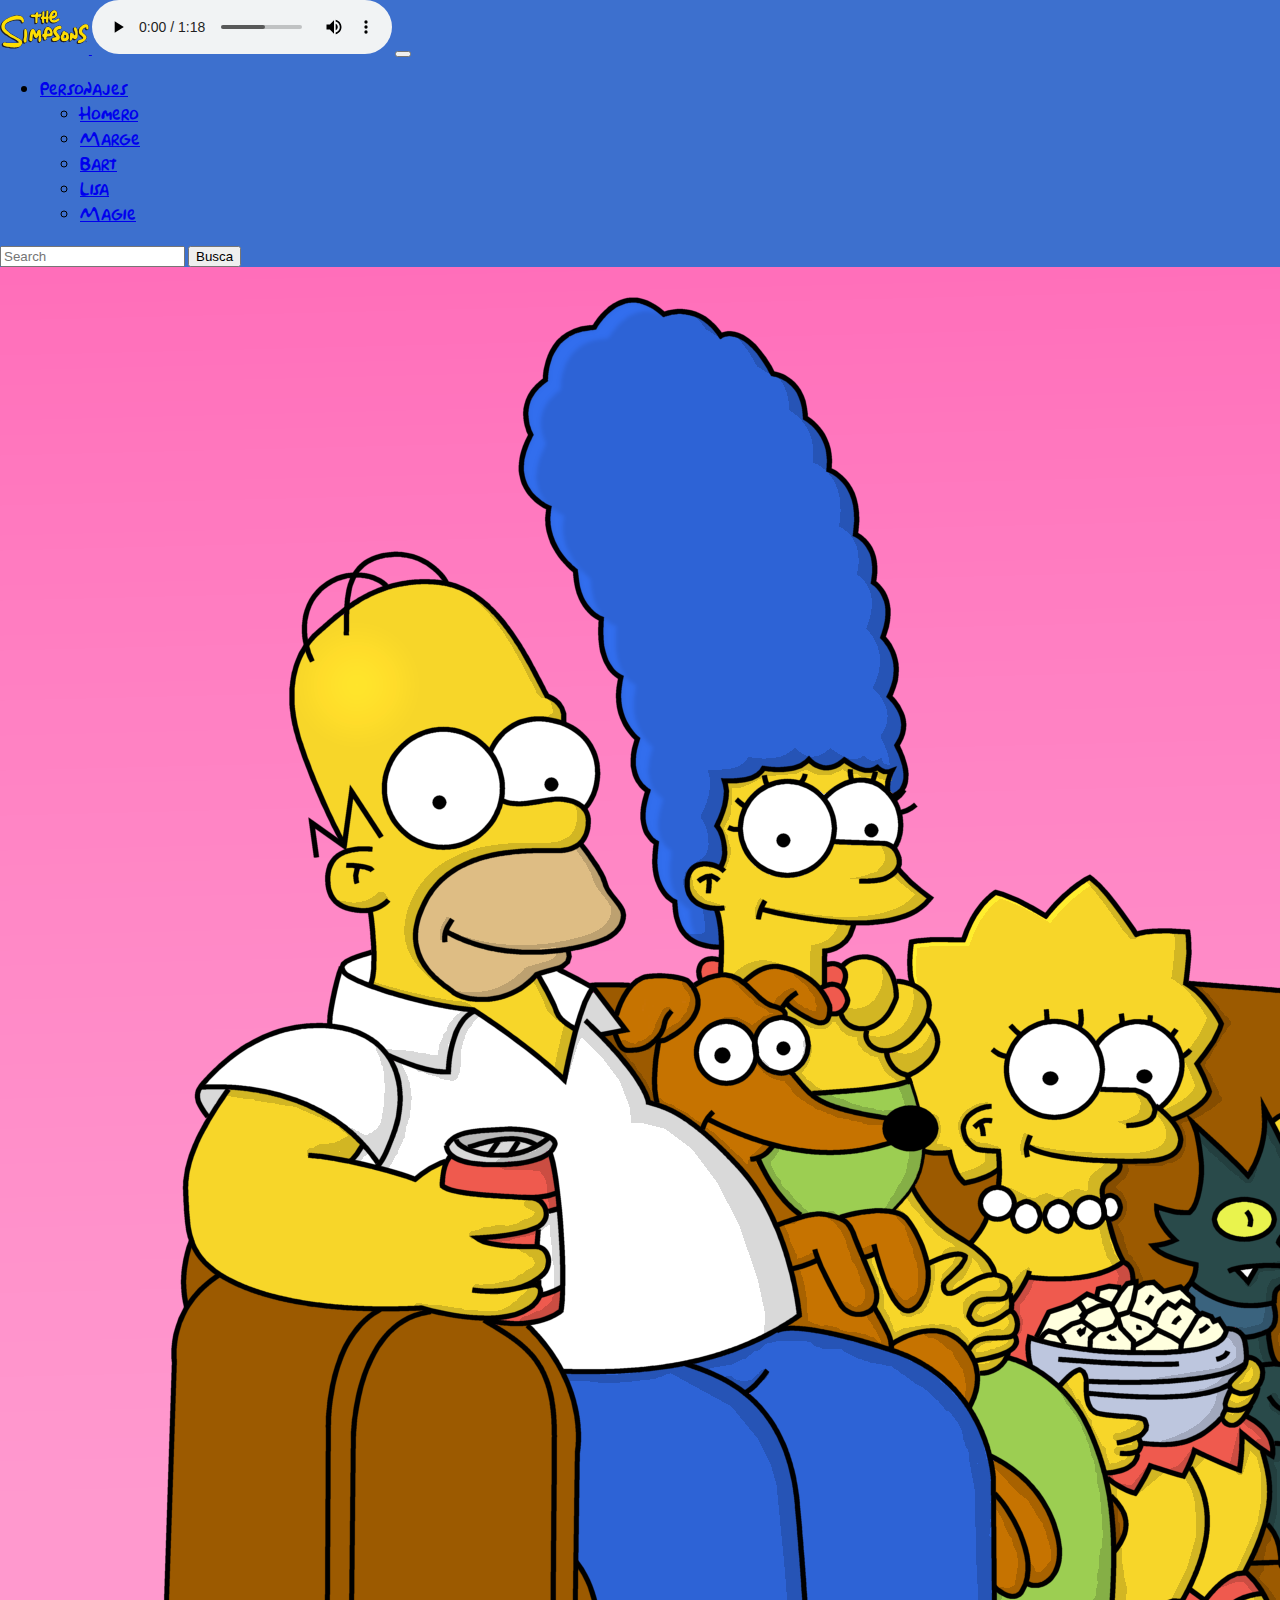
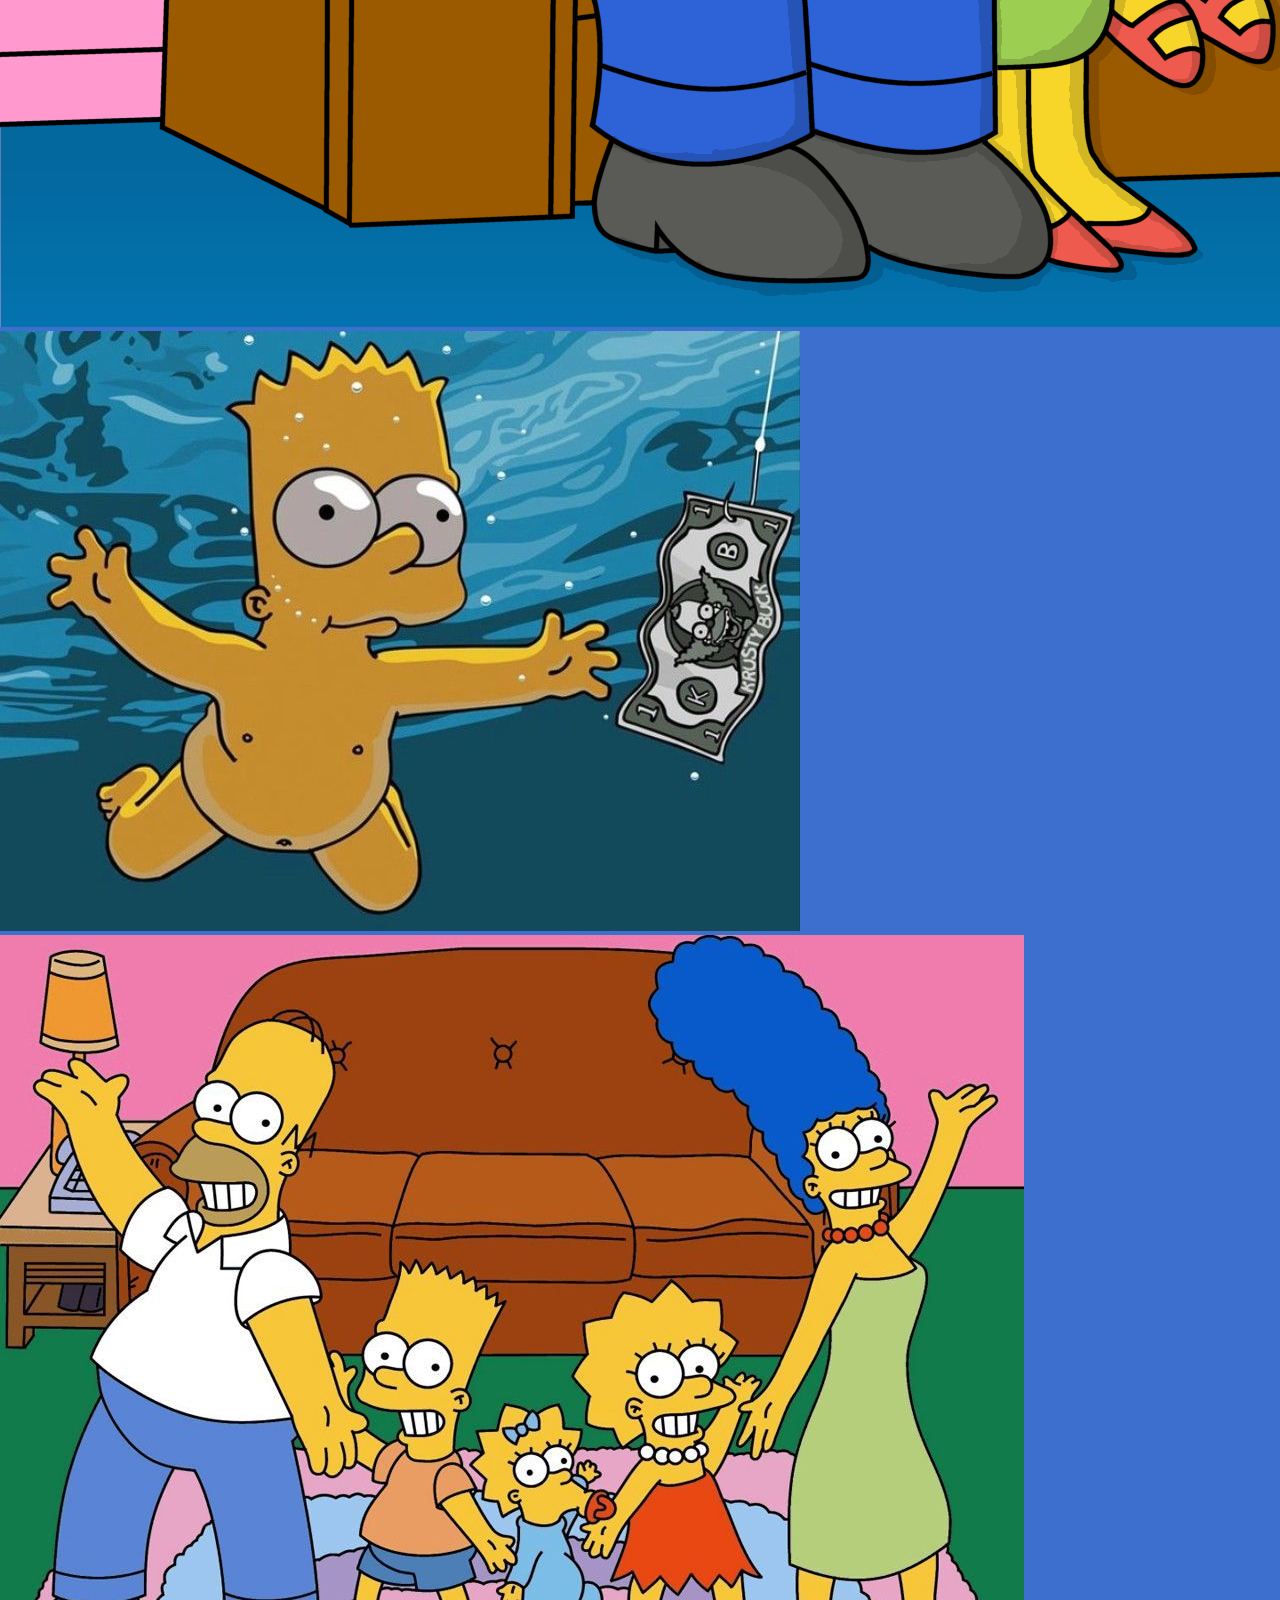
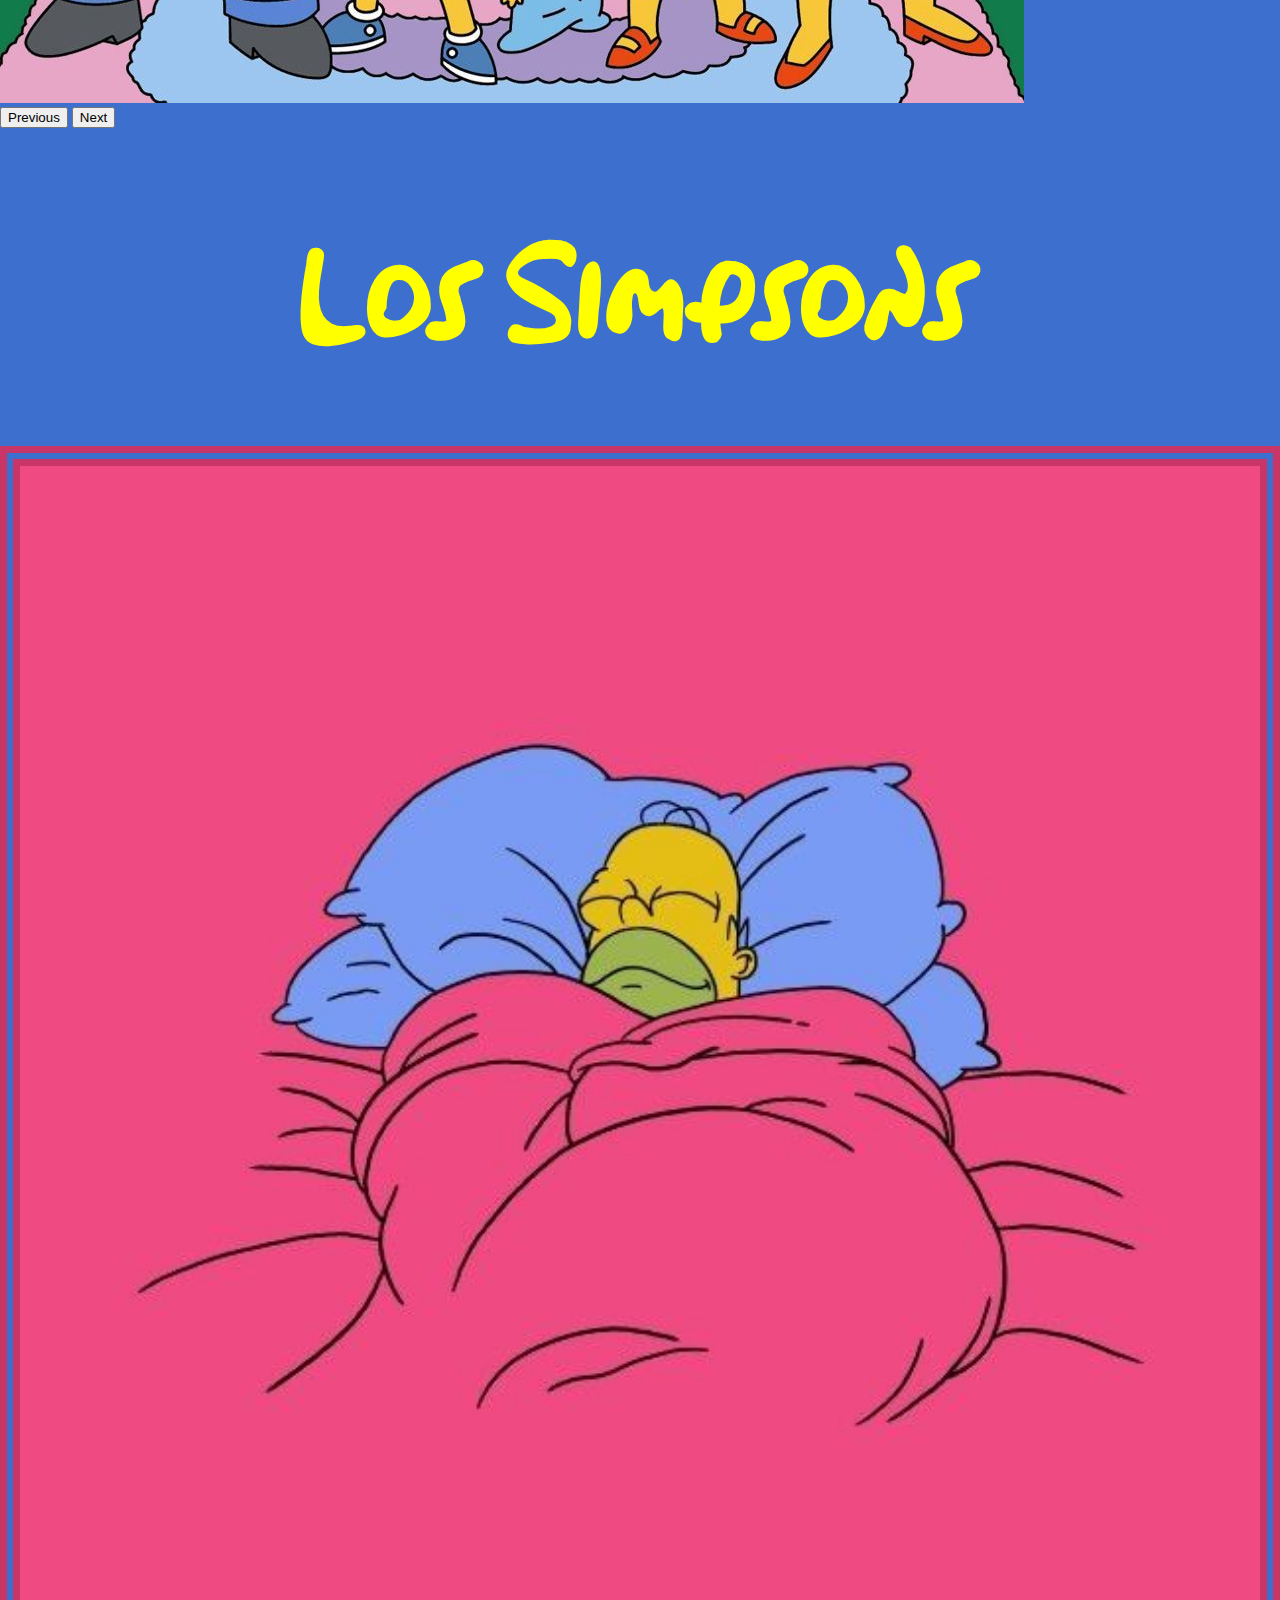
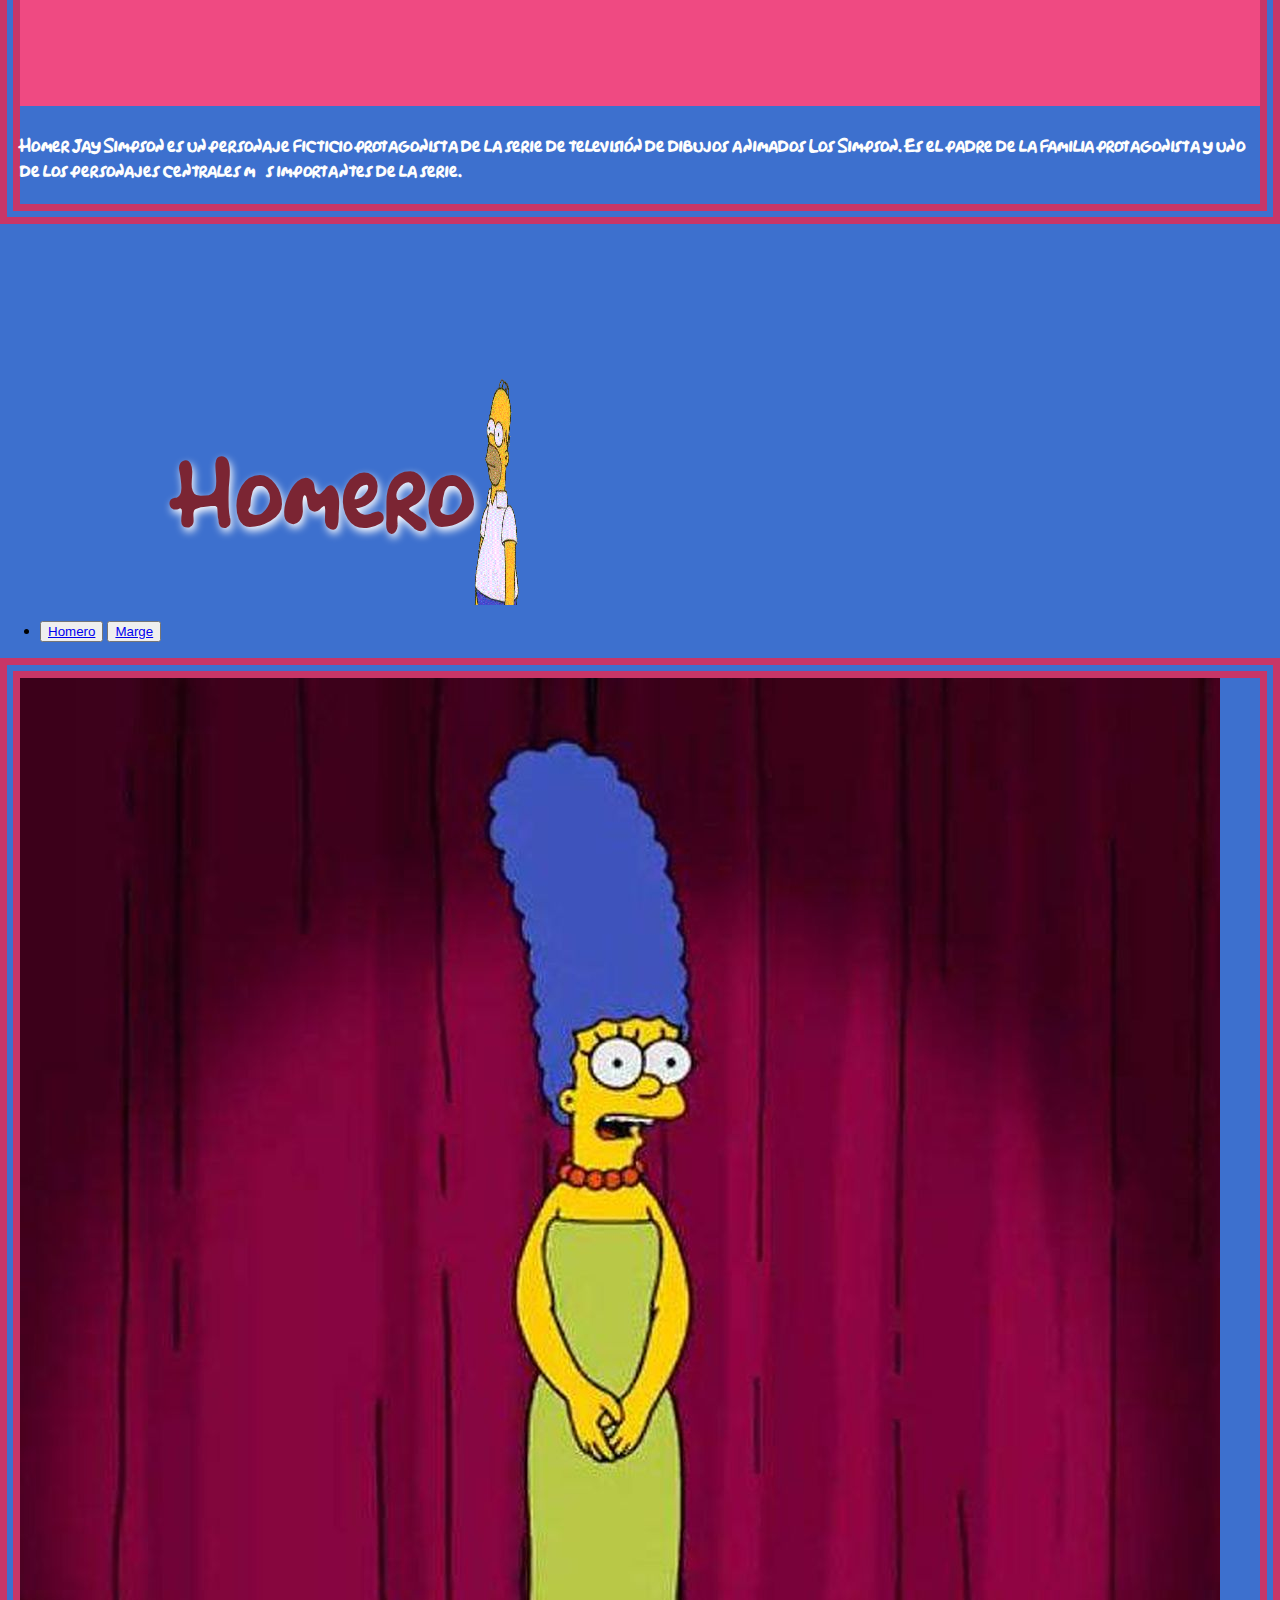
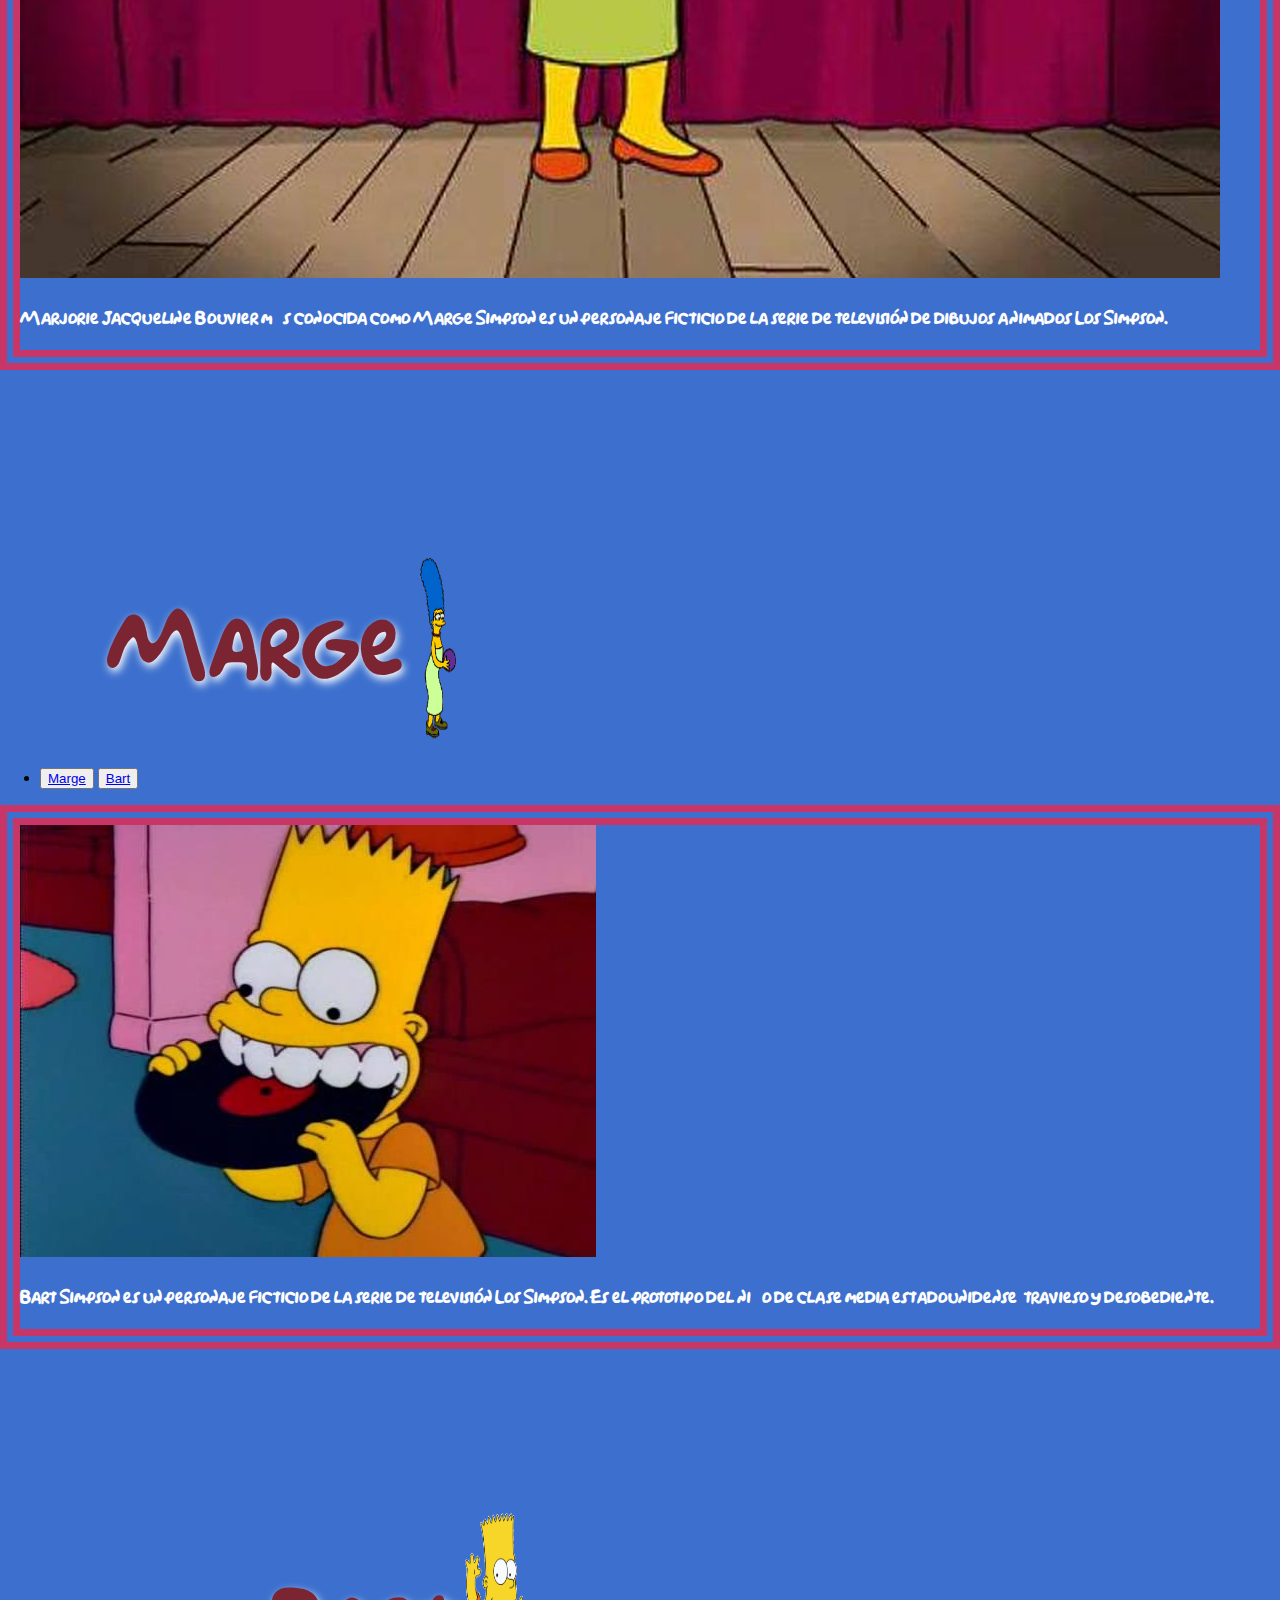
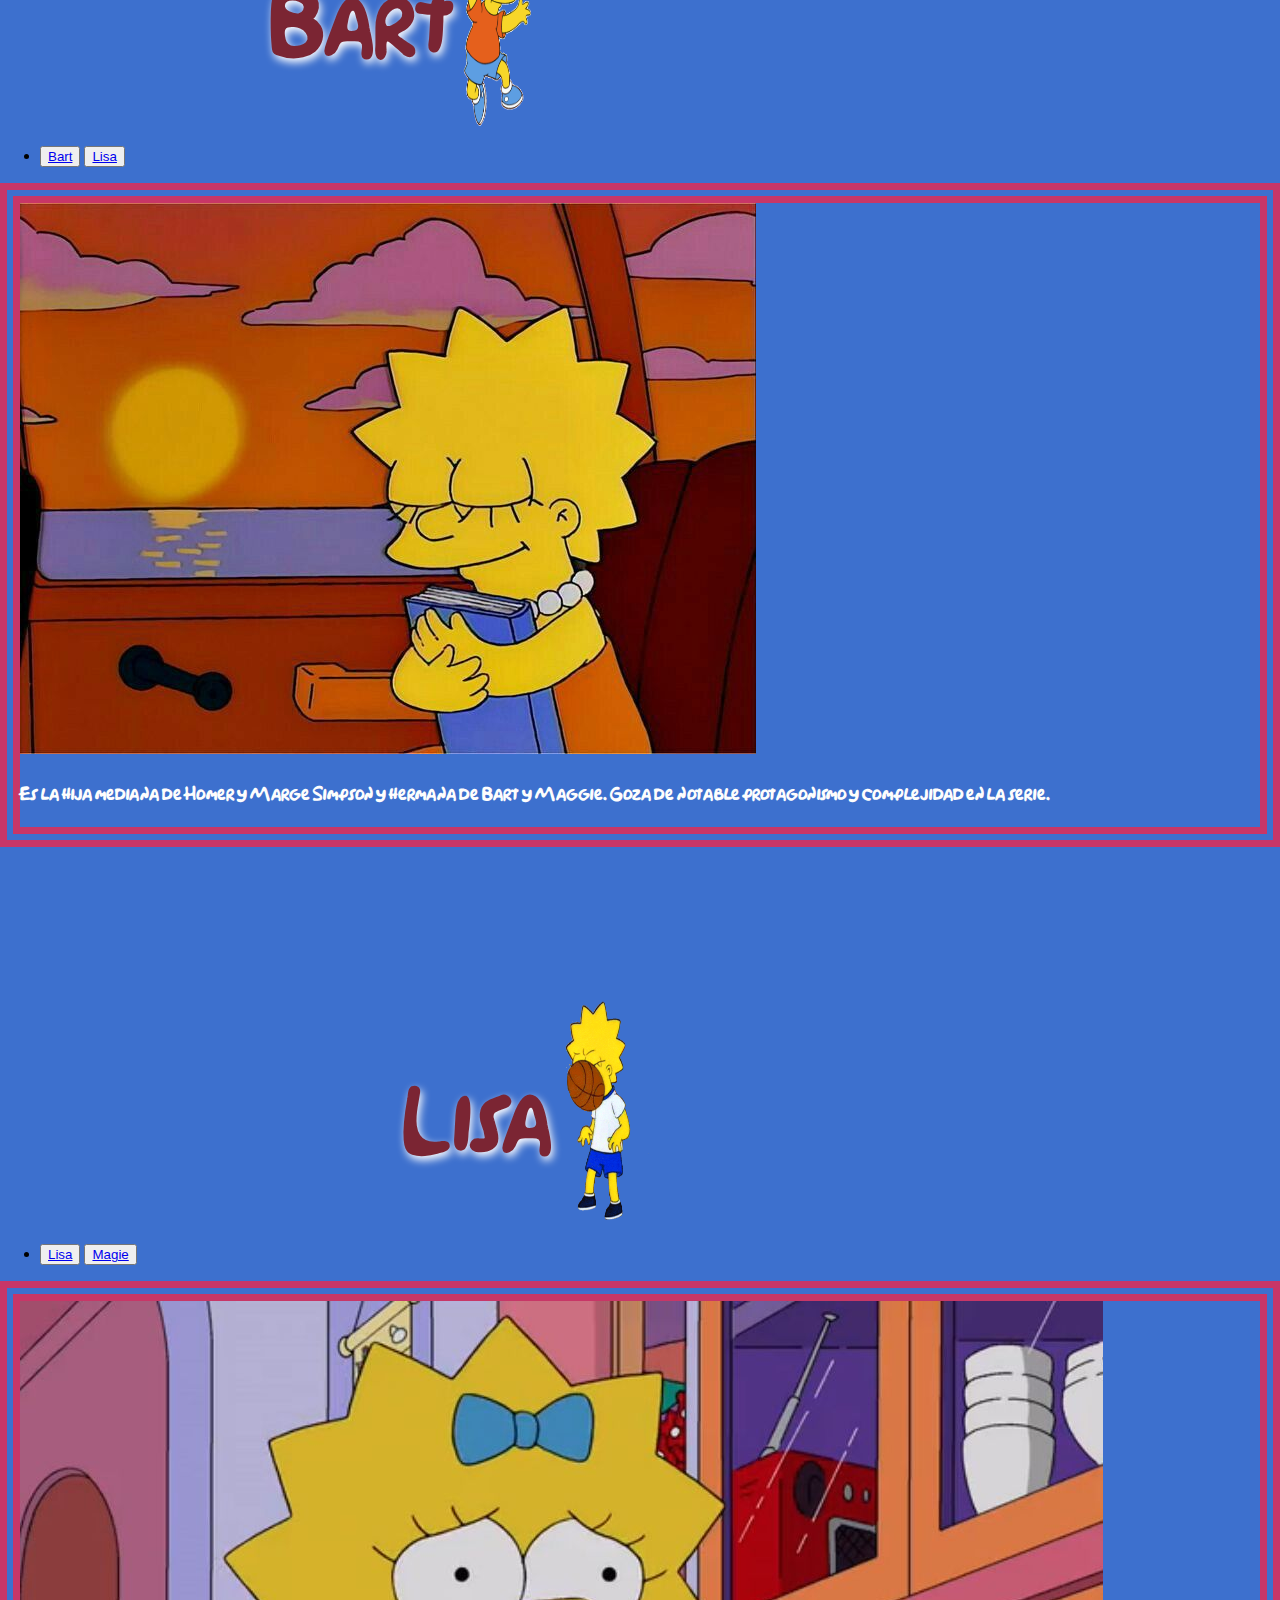
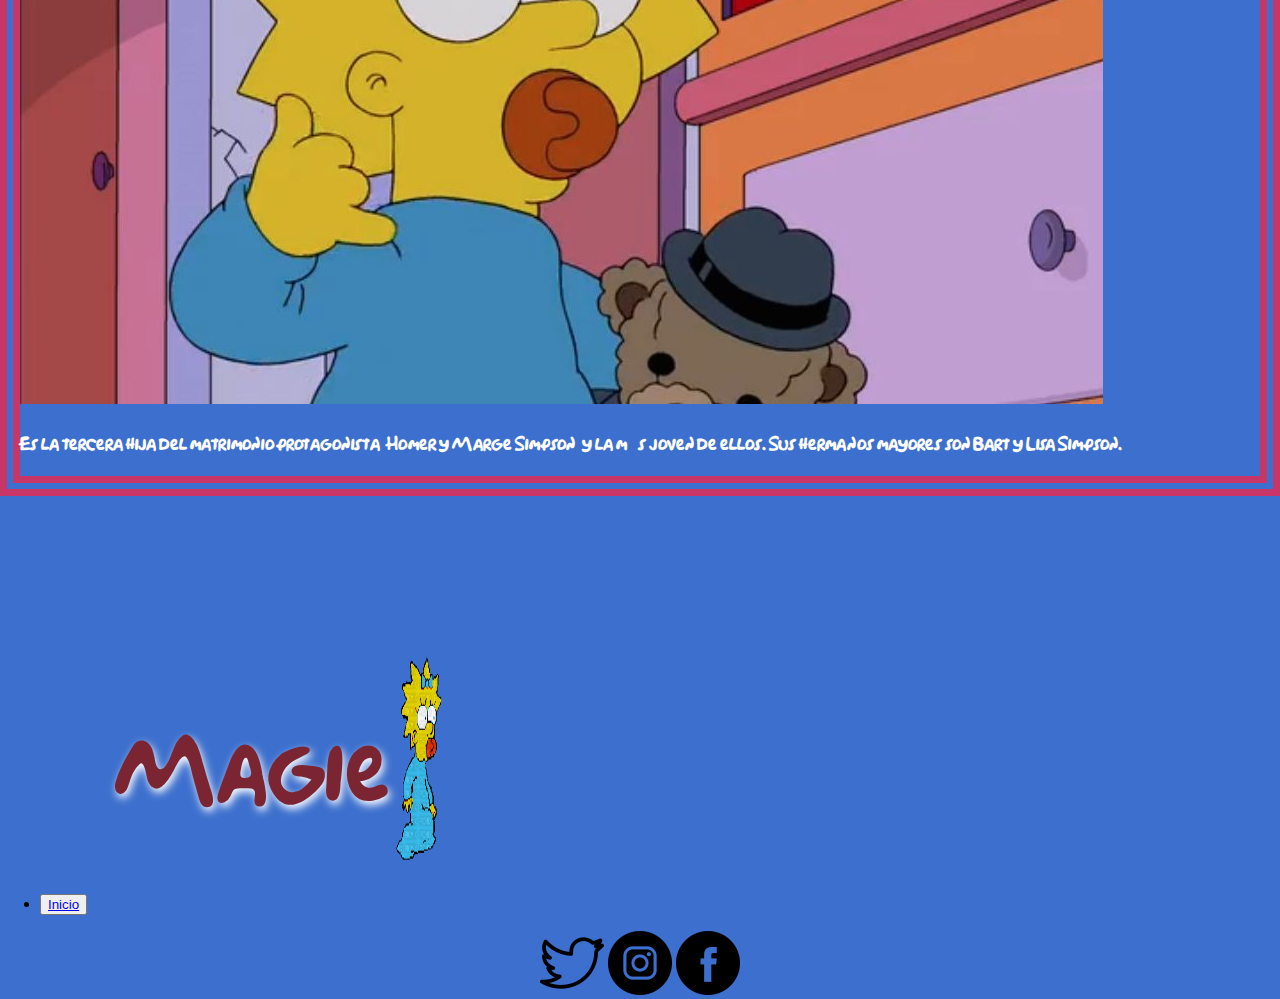
==== commit 9dcff8c3: "segundo intento" ====
--- a/index.html
+++ b/index.html
@@ -68,7 +68,7 @@
 
       <div class="container-fluid">
         <div class="titulo">
-            <h1 style="font-size:8rem; font-family: simpon;" class="animate__animated animate__shakeY
+            <h1 style="font-size:7rem; font-family: simpon;" class="animate__animated animate__shakeY
             ">Los Simpsons</h1>
         </div>
 
--- a/css/styles.css
+++ b/css/styles.css
@@ -49,8 +49,6 @@
 }
 footer{
     position: relative;
-    color:white;
     text-align:center;
     left:0;
-    width:100%;
 }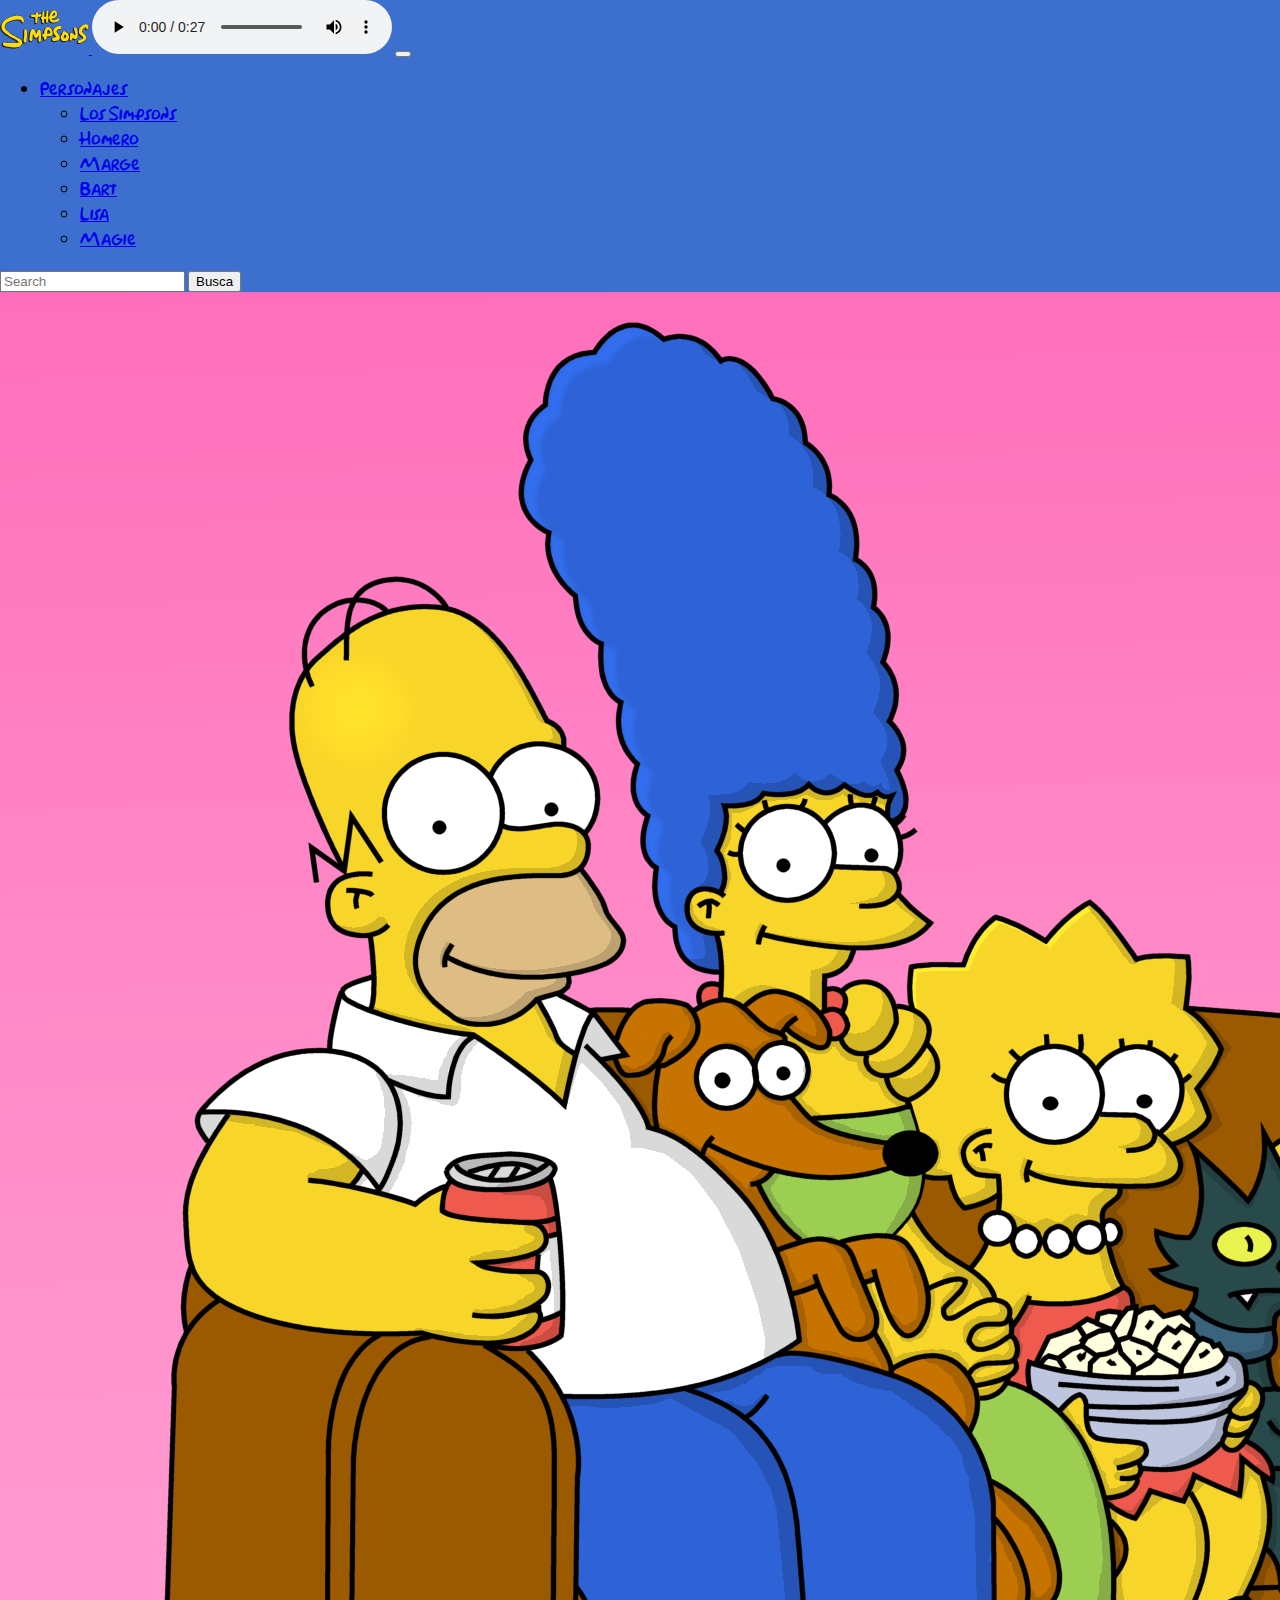
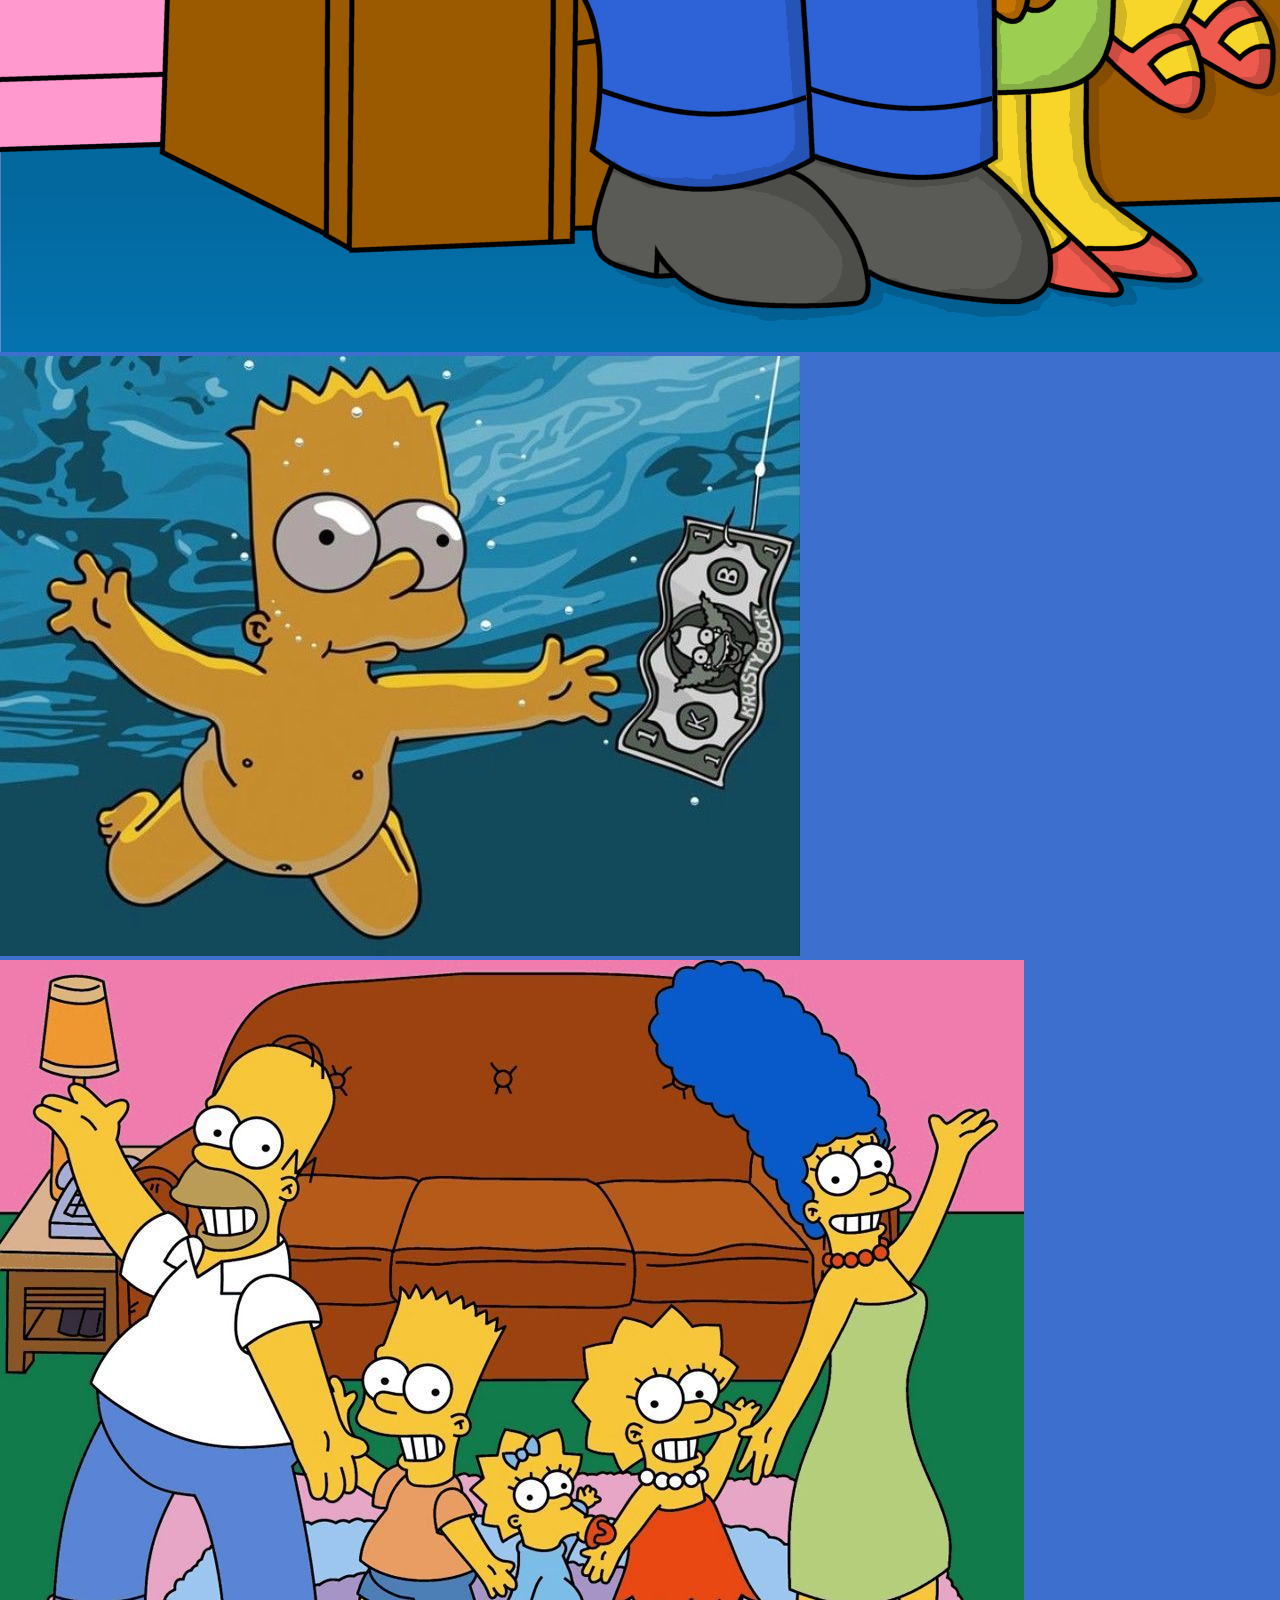
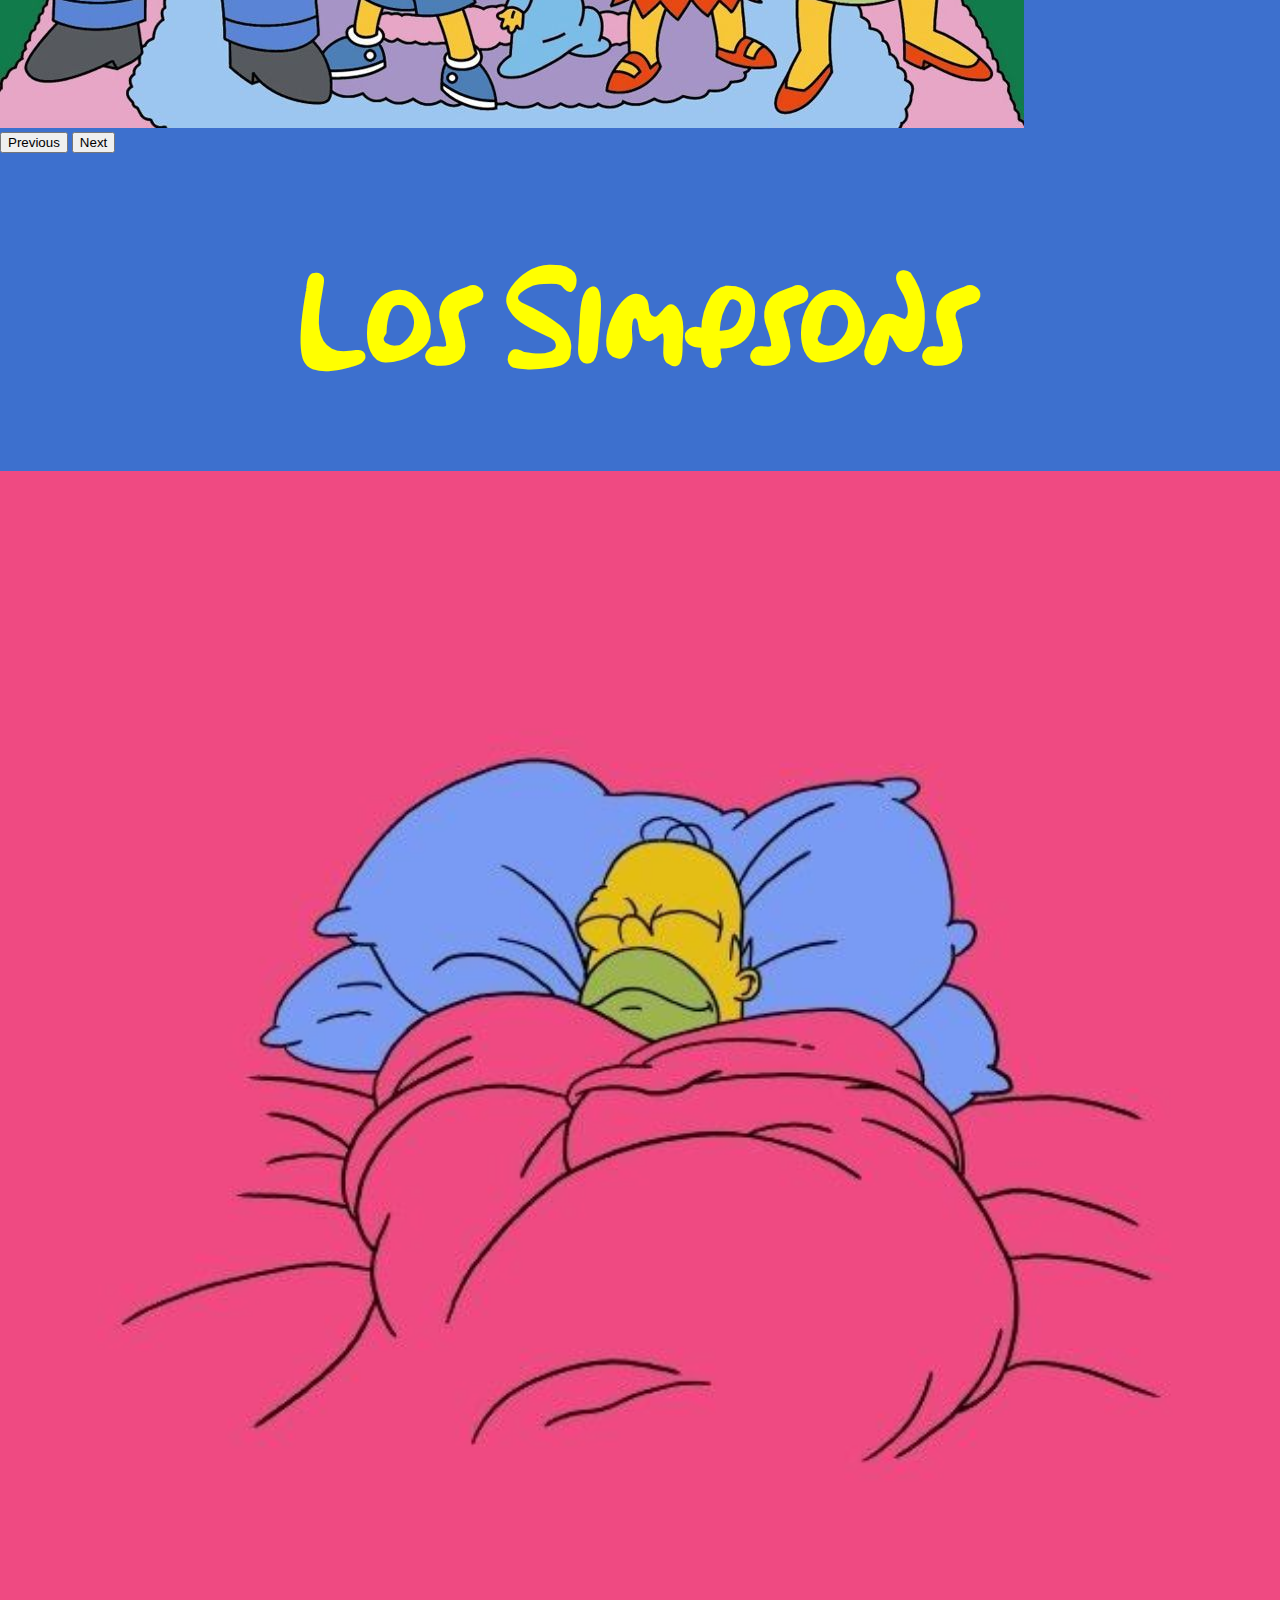
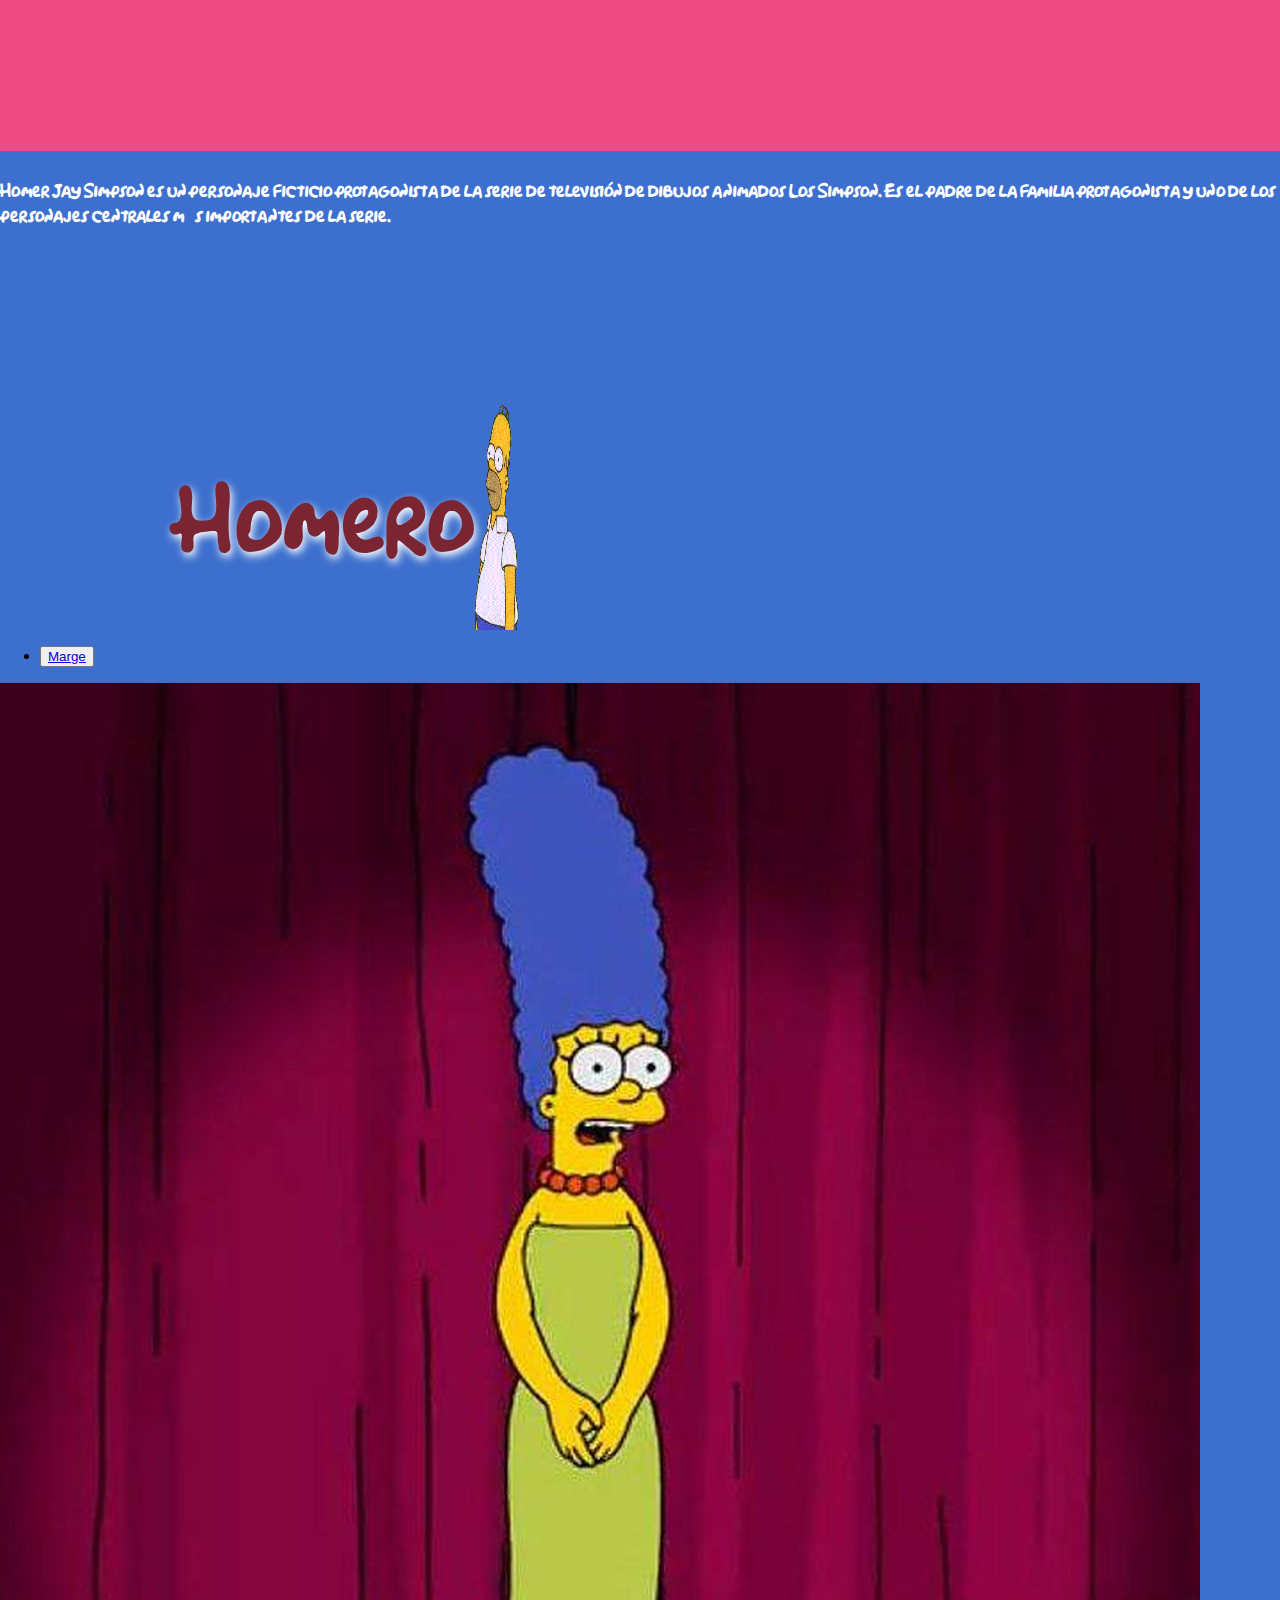
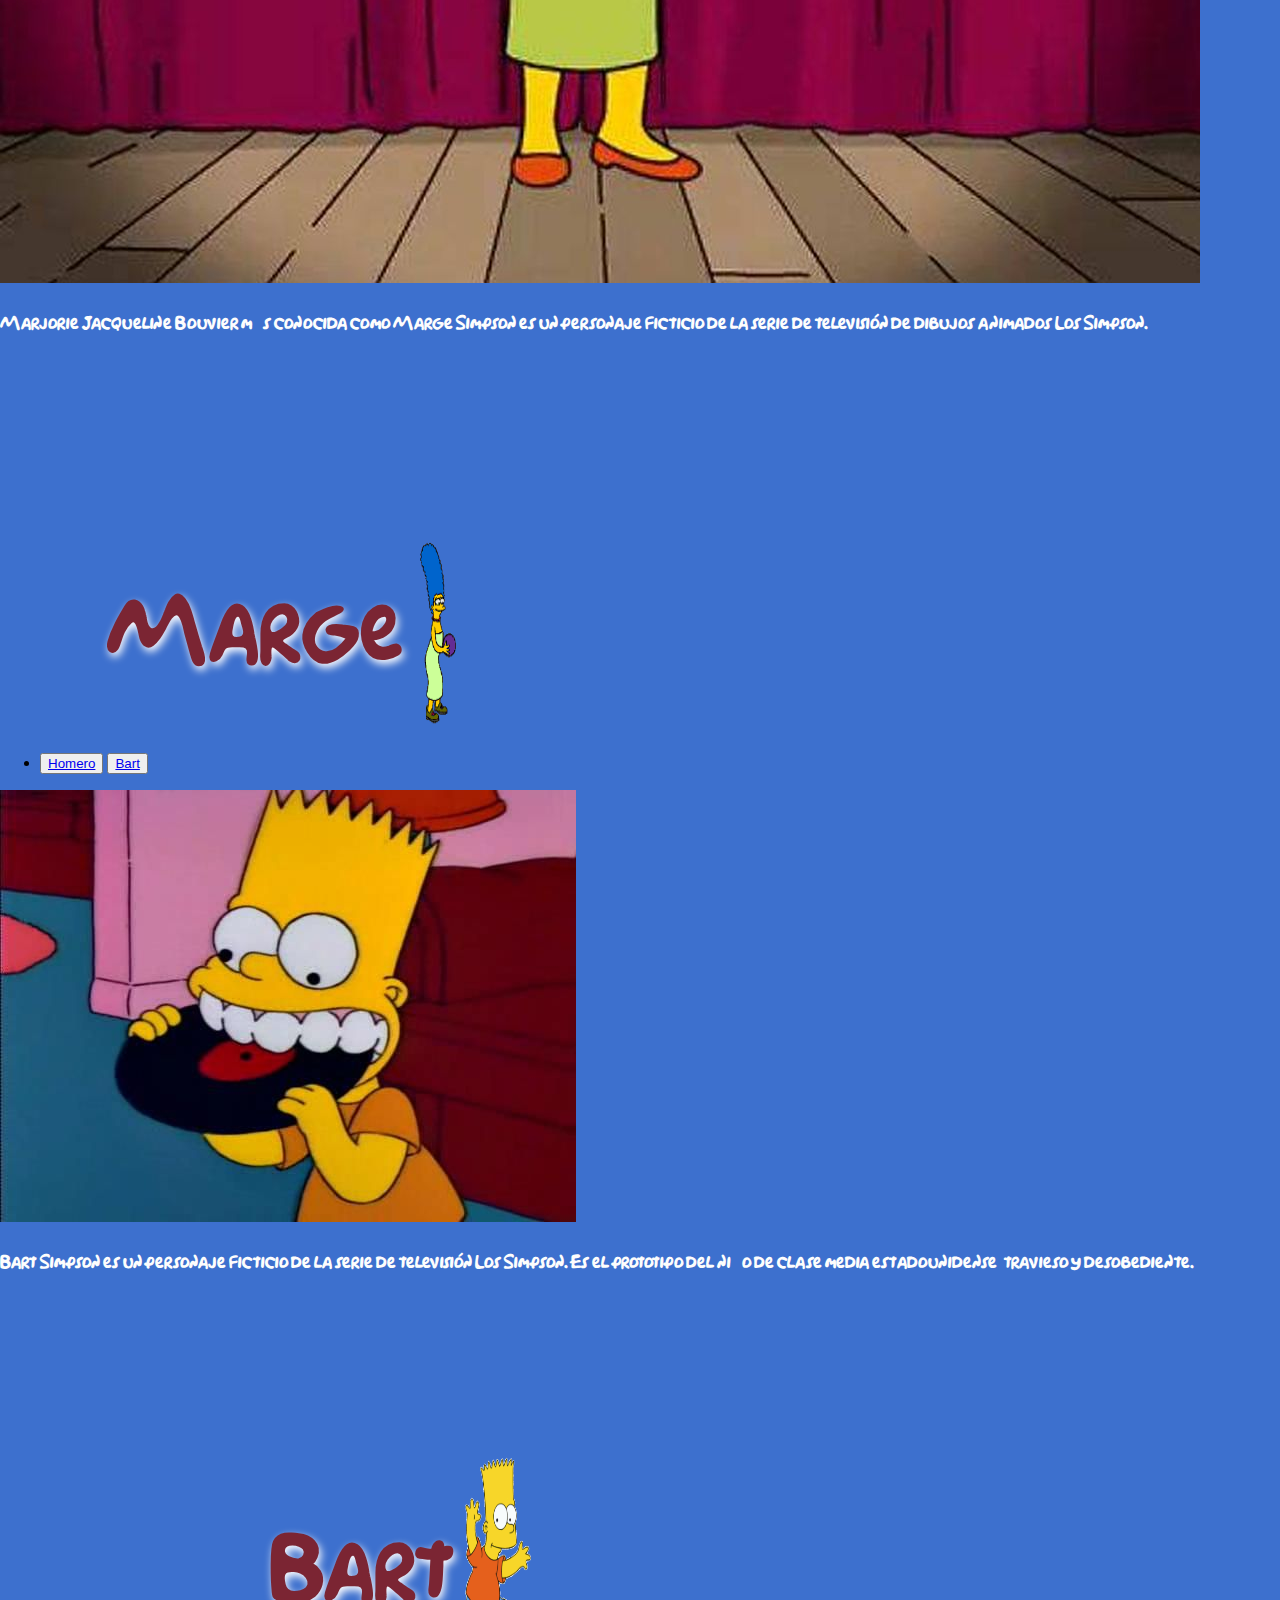
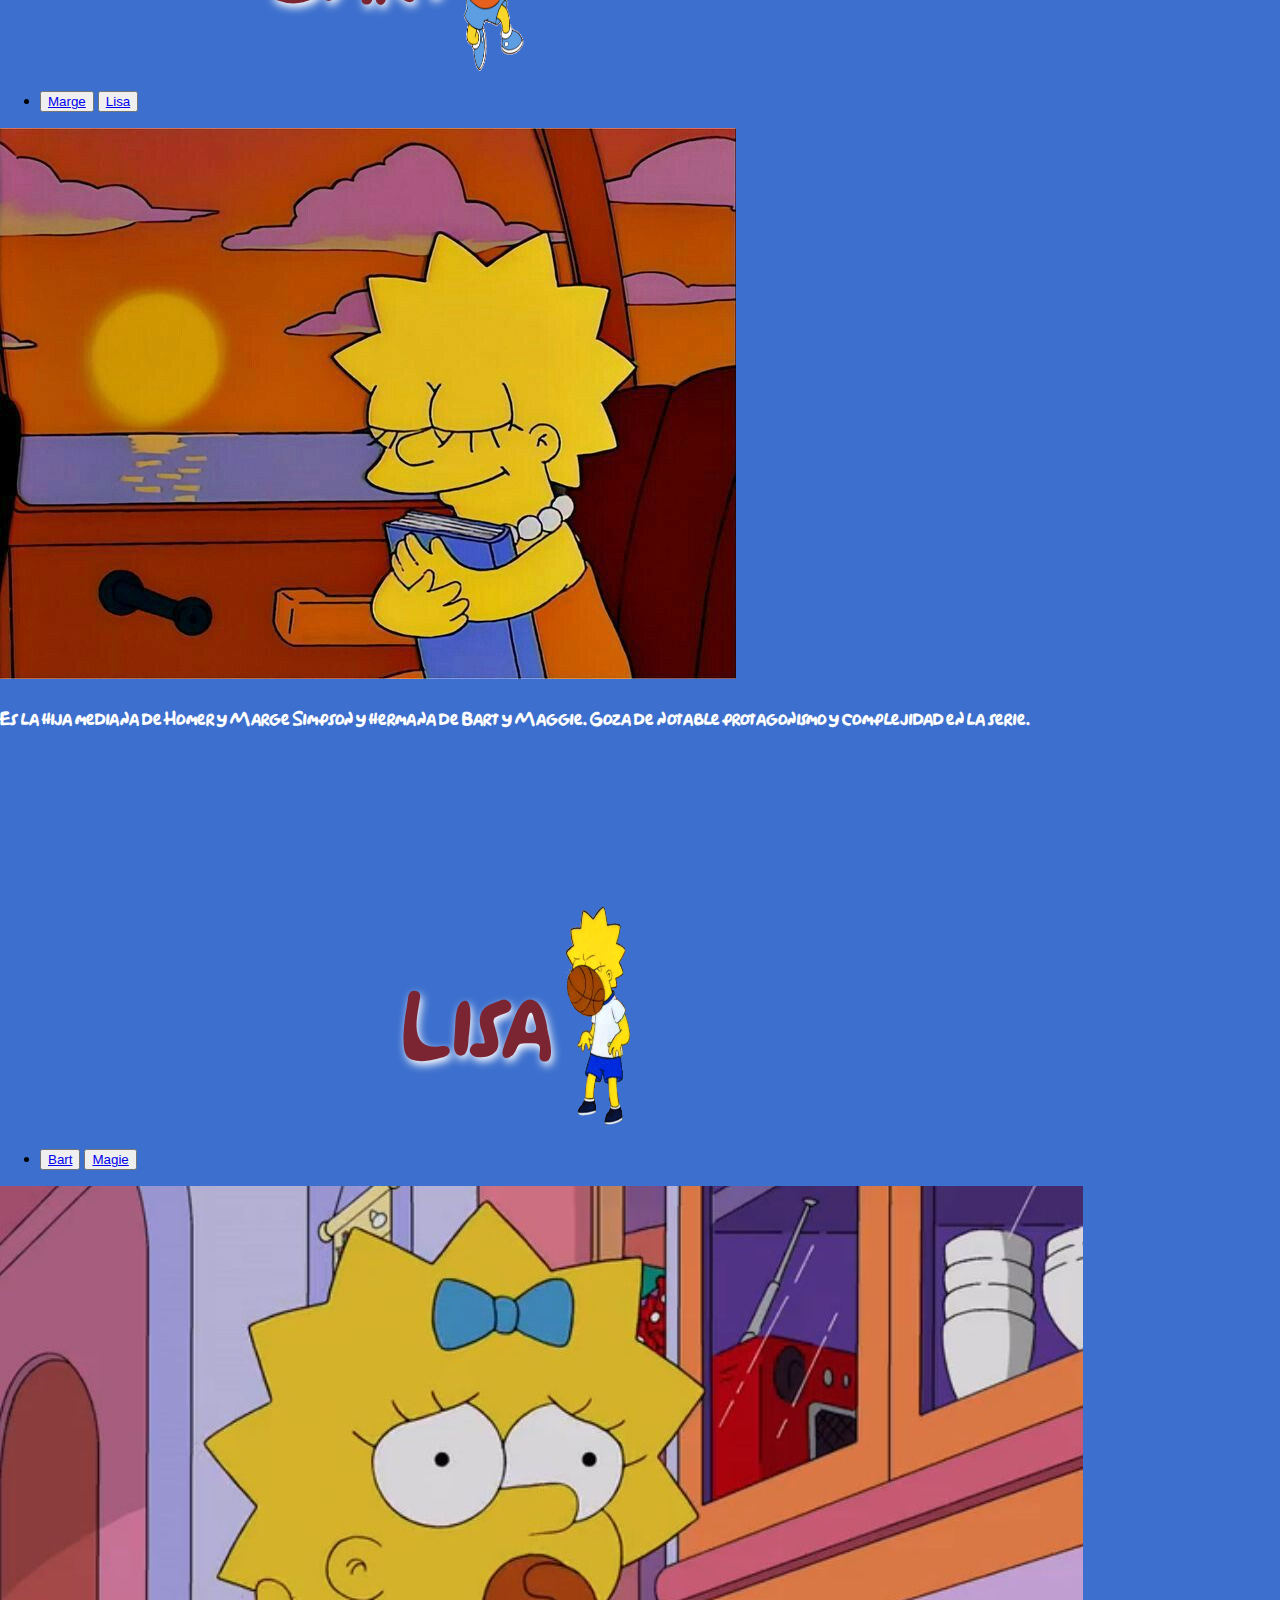
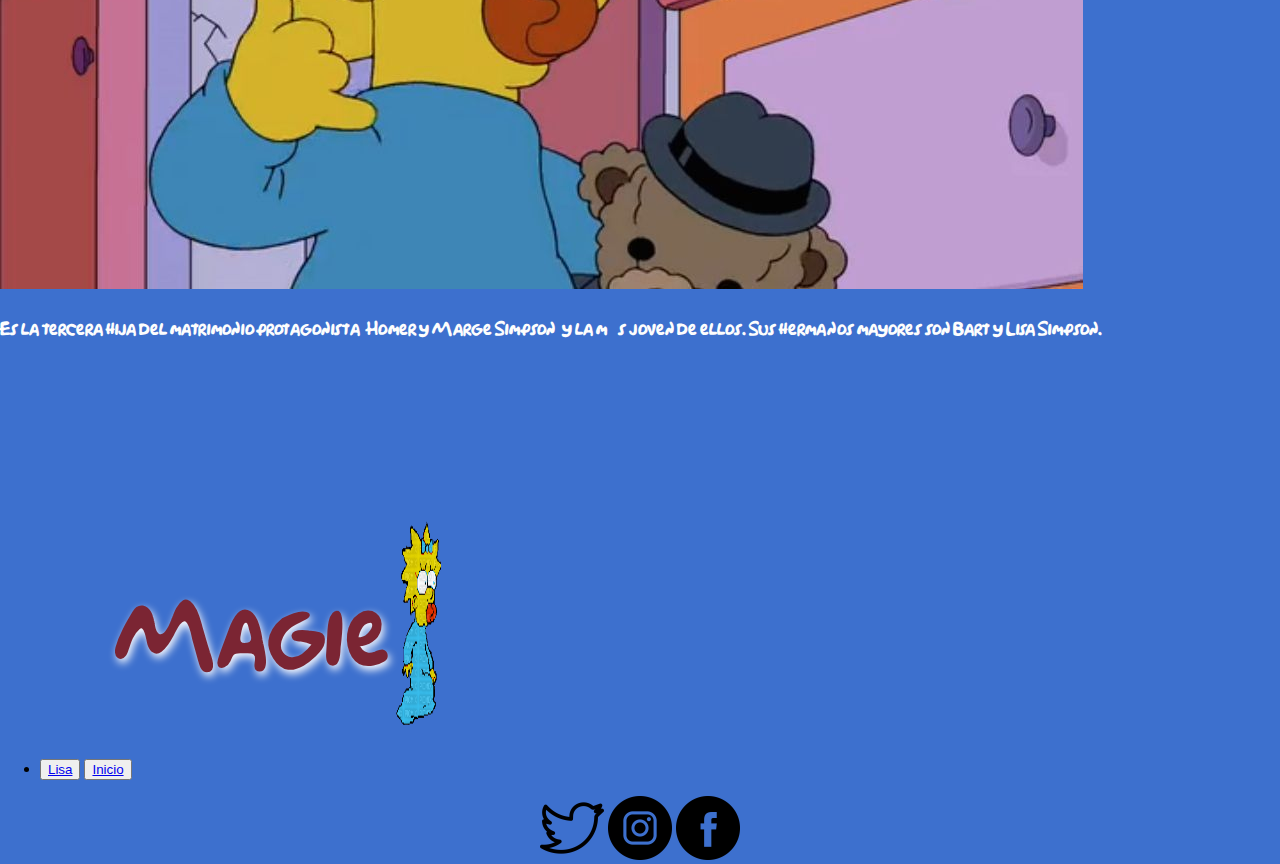
==== commit ffbbeee0: "actualización de pagina web simpsons" ====
--- a/index.html
+++ b/index.html
@@ -16,7 +16,7 @@
             <img src="imagenes/logoo.svg" alt="logo" height="50px">
           </a>
           <audio controls autoplay>
-            <source src="audio/audio los Simpsons_mezcla.mp3" type="audio/mp3">
+            <source src="audio/audio los Simpsons 22mp3.mp3" type="audio/mp3">
           </audio>
           <button class="navbar-toggler" type="button" data-bs-toggle="collapse" data-bs-target="#navbarSupportedContent" aria-controls="navbarSupportedContent" aria-expanded="false" aria-label="Toggle navigation">
             <span class="navbar-toggler-icon"></span>
@@ -28,6 +28,7 @@
                   Personajes
                 </a>
                 <ul class="dropdown-menu">
+                  <li><a class="dropdown-item" href="#simpsons">Los Simpsons</a></li>
                   <li><a class="dropdown-item" href="#homero">Homero</a></li>
                   <li><a class="dropdown-item" href="#marge">Marge</a></li>
                   <li><a class="dropdown-item" href="#bart">Bart</a></li>
@@ -67,7 +68,7 @@
     </div>  
 
       <div class="container-fluid">
-        <div class="titulo">
+        <div class="titulo" id="simpsons">
             <h1 style="font-size:7rem; font-family: simpon;" class="animate__animated animate__shakeY
             ">Los Simpsons</h1>
         </div>
@@ -75,7 +76,8 @@
       <div class="row" id="homero">
         <div class="homero col-xl-5 col-md-6 col-xs-12 d-flex flex-column justify-content-center p-5">
             <img src="imagenes/homer.jfif" alt="homero" class="homeroo animate__animated animate__rubberBand">
-            <h4>Homer Jay Simpson es un personaje ficticio protagonista de la serie de televisión de dibujos animados Los Simpson. Es el padre de la familia protagonista y uno de los personajes centrales más importantes de la serie.</h4>
+            
+           <h4> Homer Jay Simpson es un personaje ficticio protagonista de la serie de televisión de dibujos animados Los Simpson. Es el padre de la familia protagonista y uno de los personajes centrales más importantes de la serie.</h4>
 
         </div>
         <div class="col-xl-7 col-md-6 col-xs-12 p-5">
@@ -91,7 +93,7 @@
       <nav aria-label="Page navigation example">
         <ul class="pagination justify-content-end">
           <li class="page-item">
-            <button><a class="dropdown-item" href="#homero">Homero</a></button>
+
             <button><a class="dropdown-item" href="#marge">Marge</a></button>
           </li>
         </ul>
@@ -108,14 +110,13 @@
             <h1 style="font-family: simpon; font-size: 5rem;" class="color">Marge</h1>
             <img src="imagenes/marge.gif" alt="gif marge" width="30%">
           </div>
-          
-        </div>
-      </div>
-      </div>
-      <nav aria-label="Page navigation example">
-        <ul class="pagination justify-content-end">
-          <li class="page-item">
-            <button><a class="dropdown-item" href="#marge">Marge</a></button>
+        </div>
+      </div>
+      </div>
+      <nav aria-label="Page navigation example">
+        <ul class="pagination justify-content-end">
+          <li class="page-item">
+            <button><a class="dropdown-item" href="#homero">Homero</a></button>
             <button><a class="dropdown-item" href="#bart">Bart</a></button>
           </li>
         </ul>
@@ -140,7 +141,7 @@
       <nav aria-label="Page navigation example">
         <ul class="pagination justify-content-end">
           <li class="page-item">
-            <button><a class="dropdown-item" href="#bart">Bart</a></button>
+            <button><a class="dropdown-item" href="#marge">Marge</a></button>
             <button><a class="dropdown-item" href="#lisa">Lisa</a></button>
           </li>
         </ul>
@@ -163,7 +164,7 @@
       <nav aria-label="Page navigation example">
         <ul class="pagination justify-content-end">
           <li class="page-item">
-            <button><a class="dropdown-item" href="#lisa">Lisa</a></button>
+            <button><a class="dropdown-item" href="#bart">Bart</a></button>
             <button><a class="dropdown-item" href="#magie">Magie</a></button>
           </li>
         </ul>
@@ -188,6 +189,7 @@
       <nav aria-label="Page navigation example">
         <ul class="pagination justify-content-end">
           <li class="page-item">
+            <button><a class="dropdown-item" href="#lisa">Lisa</a></button>
             <button><a class="dropdown-item" href="#nav">Inicio</a></button>
           </li>
         </ul>
--- a/css/styles.css
+++ b/css/styles.css
@@ -35,8 +35,6 @@
 .homero{
     color: rgb(253, 253, 253);
     font-family: simpon;
-    border: 20px rgb(200, 54, 103) double;
-    
 }
 
 .gifh{
